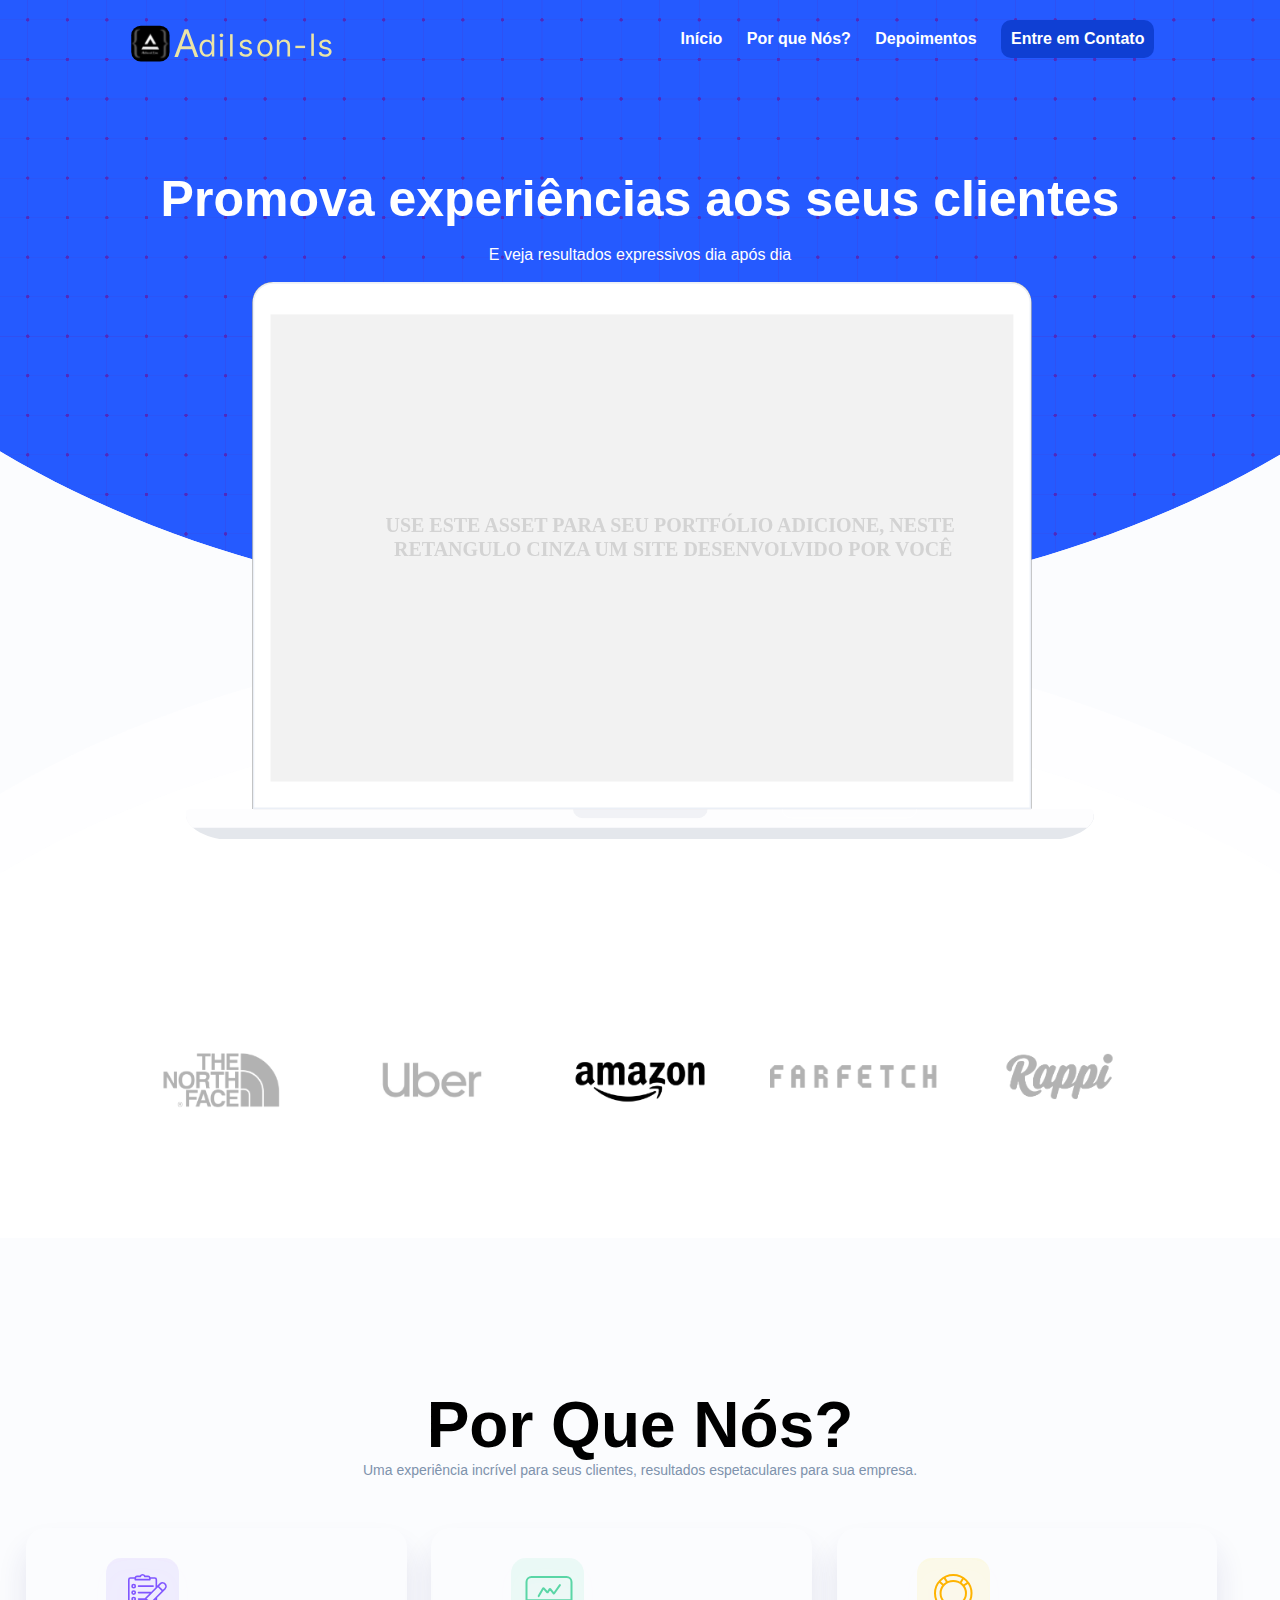
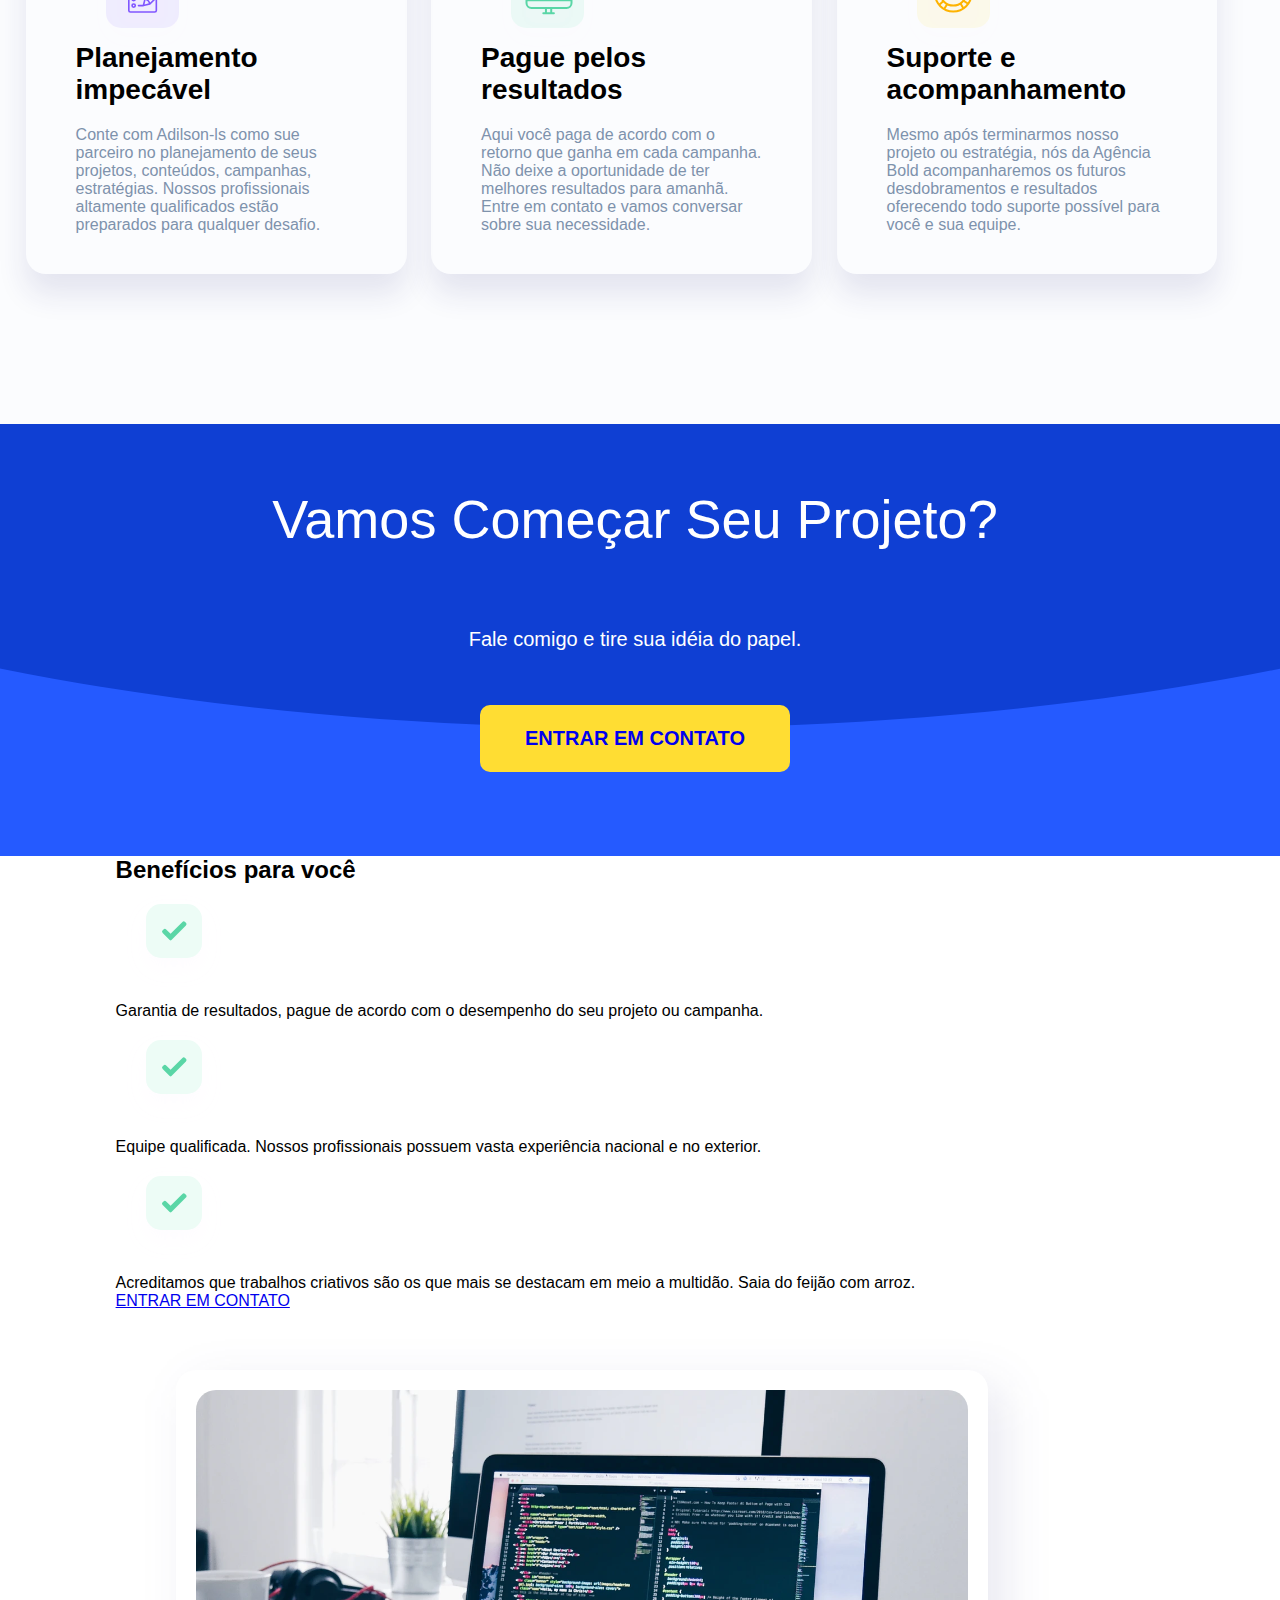
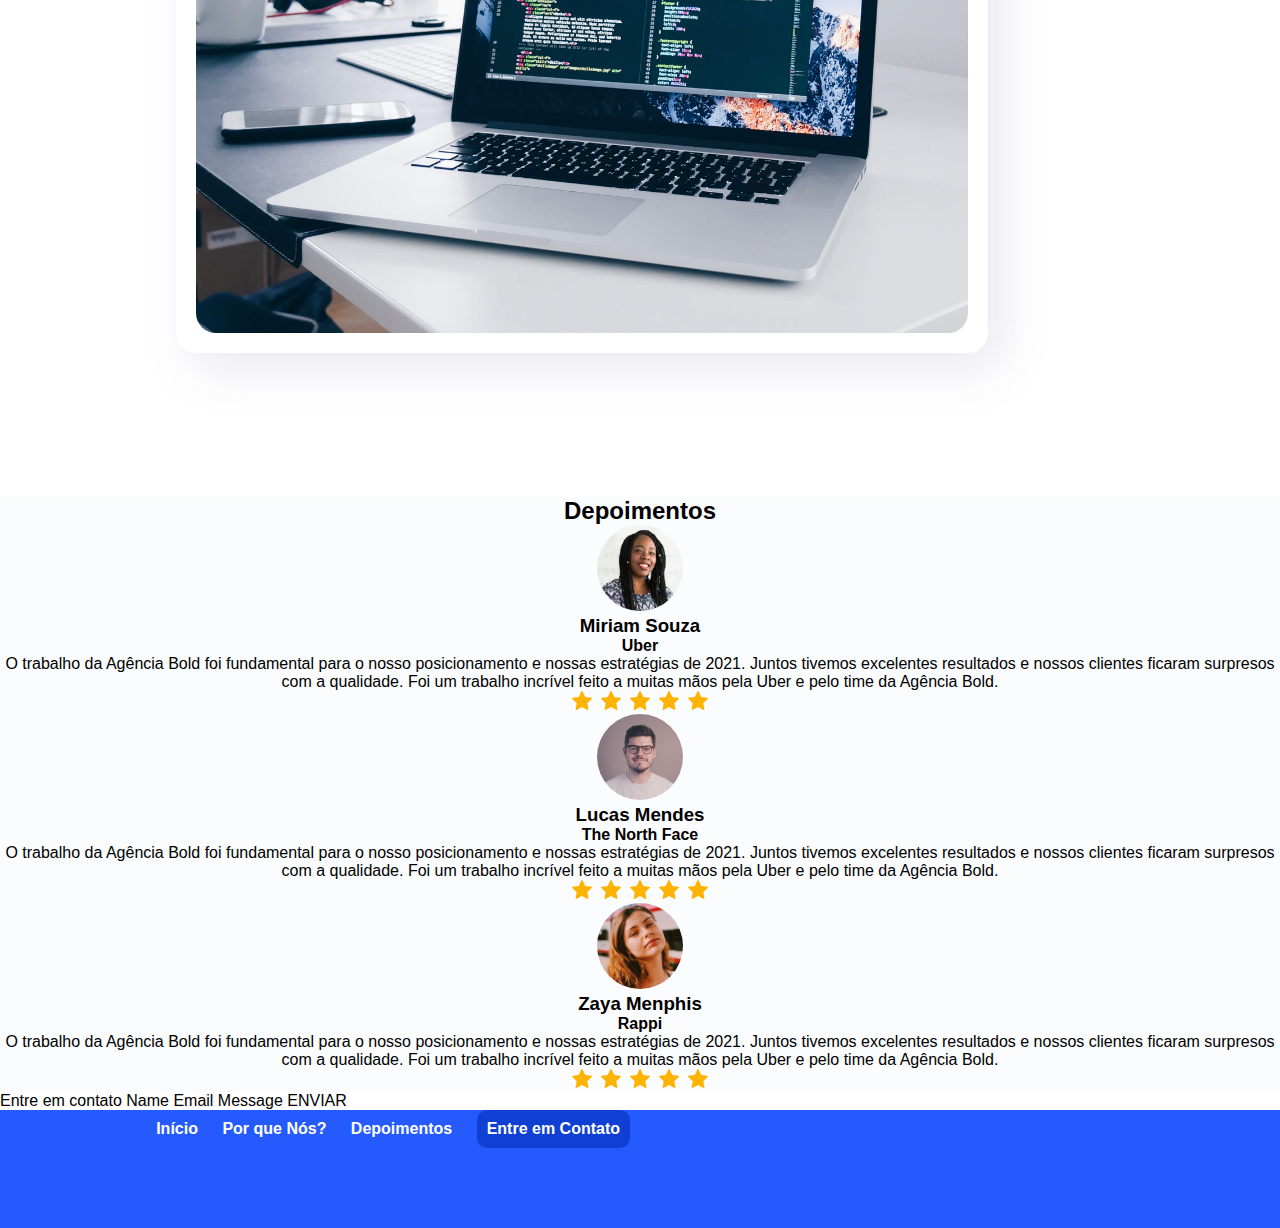
==== index.html @ ec071d68 "update" ====
<!DOCTYPE html>
<html lang="pt-br">

<head>
    <meta charset="UTF-8">
    <meta http-equiv="X-UA-Compatible" content="IE=edge">
    <meta name="viewport" content="width=device-width, initial-scale=1.0">
    <link rel="stylesheet" href="https://stackpath.bootstrapcdn.com/font-awesome/4.7.0/css/font-awesome.min.css"
        integrity="sha384-wvfXpqpZZVQGK6TAh5PVlGOfQNHSoD2xbE+QkPxCAFlNEevoEH3Sl0sibVcOQVnN" crossorigin="anonymous">
    <link rel="preconnect" href="https://fonts.gstatic.com">
    <link href="https://fonts.googleapis.com/css2?family=Raleway:wght@300;400;700&display=swap" rel="stylesheet">
    <link href="css/style.css" rel="stylesheet" />
    <link rel="shortcut icon" href="images/logo/logo.ico" type="image/x-icon">
    <title>Adilson-ls</title>
</head>

<body>
    <section class="main">
        <div class="center">
            <div class="menu">
                <div class="logo-menu">
                    <a href="/"><img src="images/logo_als.svg" alt="Adilson-ls"></a>
                </div><!--logo-menu-->
                <div class="items-menu">
                    <a href="#">Início</a>
                    <a href="#porque-nos">Por que Nós?</a>
                    <a href="#depoimentos">Depoimentos</a>
                    <a class="contact-btn" href="#contact">Entre em Contato</a>
                </div><!--items-menu-->
            </div><!--menu-->

            <div class="mockup">
                <h1>Promova experiências aos seus clientes</h1>
                <br>
                <p>E veja resultados expressivos dia após dia</p>
                <br>
                <img src="images/macbook_mockup.svg" alt="mockup" srcset="">
            </div><!--mockup-->
        </div><!--center-->
    </section><!--main-->

    <section class="marcas">
        <div class="center">
            <img src="/images/logo/logo_the_north_face.png" alt="the north face">
            <img src="/images/logo/logo_uber.png" alt="Uber">
            <img src="/images/logo/logo_amazon.png" alt="Amazon">
            <img src="/images/logo/logo_farfetch.png" alt="Farfetch">
            <img src="/images/logo/logo_rappi.png" alt="Rappi">
            
        </div>
    </section><!--marcas-->

    <section class="porque-nos" id="porque-nos">
        <div class="center">
            <h2>Por Que Nós?</h2>
            <p>Uma experiência incrível para seus clientes, resultados espetaculares para sua empresa.</p>

                <div class="diferenciais">
                    <div class="box-diferenciais">
                        <img src="images/icos/ico_planejamento.svg" alt=""></img>
                        <h3>Planejamento impecável</h3>
                        <p>Conte com Adilson-ls como sue parceiro no planejamento de seus projetos, conteúdos, campanhas, estratégias. Nossos profissionais altamente qualificados estão preparados para qualquer desafio.</p>
                    </div><!--box-diferenciais-->

                    <div class="box-diferenciais">
                        <img src="images/icos/ico_pague_pelos_resultados.svg" alt=""></img>
                        <h3>Pague pelos resultados</h3>
                        <p>Aqui você paga de acordo com o retorno que ganha em cada campanha. Não deixe a oportunidade de ter melhores resultados para amanhã. Entre em contato e vamos conversar sobre sua necessidade.</p>
                    </div><!--box-diferenciais-->

                    <div class="box-diferenciais">
                        <img src="images/icos/ico_suporte_e_acompanhamento.svg" alt=""></img>
                        <h3>Suporte e acompanhamento</h3>
                        <p>Mesmo após terminarmos nosso projeto ou estratégia, nós da Agência Bold acompanharemos os futuros desdobramentos e resultados oferecendo todo suporte possível para você e sua equipe.</p>
                    </div><!--box-diferenciais-->
                </div><!--diferenciais-->

        </div><!--center-->
    </section><!--porque-nos-->
    <section class="cta"><!--Call to Action-->

        <h2>Vamos Começar Seu Projeto?</h2>
        <h4>Fale comigo e tire sua idéia do papel.</h4>
        
        <a class="contact-btn" href="#contato">ENTRAR EM CONTATO</a>
        
                
    </section><!--cta-->
    <section class="beneficios">
       <div class="center">
            <div class="info">
                <h2>Benefícios para você</h2>
                <div class="box-info">
                    <img src="images/icos/checklist.svg" alt="">
                    <p>Garantia de resultados, pague de acordo com o desempenho do seu projeto ou campanha.</p>
                </div><!--box-info-->
                <div class="box-info">
                    <img src="images/icos/checklist.svg" alt="">
                    <p>Equipe qualificada. Nossos profissionais possuem vasta experiência nacional e no exterior.</p>
                </div><!--box-info-->
                <div class="box-info">
                    <img src="images/icos/checklist.svg" alt="">
                    <p>Acreditamos que trabalhos criativos são os que mais se destacam em meio a multidão. Saia do feijão com arroz.</p>
                </div><!--box-info-->

                <a class="contact-btn" href="#contato">ENTRAR EM CONTATO</a>
        
            </div> <!--info-->
            <div>
                <img src="images/macm1code.png" alt="">
            </div>
       </div><!--center-->
       
    </section><!--beneficios-->

    <section class="depoimentos" id="depoimentos">

        <div class="boxdepoimentos">
            <h2>Depoimentos</h2>
            <div class="box-depoimentos">
                <img src="images/Miriam Souza.png" alt=""></img>
                <h3>Miriam Souza</h3>
                <h4>Uber</h4>
                <p>O trabalho da Agência Bold foi fundamental para o nosso posicionamento e nossas estratégias de 2021. Juntos tivemos excelentes resultados e nossos clientes ficaram surpresos com a qualidade. Foi um trabalho incrível feito a muitas mãos pela Uber e pelo time da Agência Bold.</p>
                <img src="images/icos/RATE.svg" alt=""></img>
            </div><!---->
            <div class="box-depoimentos">
                <img src="images/Lucas Mendes.png" alt=""></img>
                <h3>Lucas Mendes</h3>
                <h4>The North Face</h4>
                <p>O trabalho da Agência Bold foi fundamental para o nosso posicionamento e nossas estratégias de 2021. Juntos tivemos excelentes resultados e nossos clientes ficaram surpresos com a qualidade. Foi um trabalho incrível feito a muitas mãos pela Uber e pelo time da Agência Bold.</p>
                <img src="images/icos/RATE.svg" alt=""></img>
            </div><!--box-depoimentos-->
            <div class="box-depoimentos">
                <img src="images/Zaya Menphis.png" alt=""></img>
                <h3>Zaya Menphis</h3>
                <h4>Rappi</h4>
                <p>O trabalho da Agência Bold foi fundamental para o nosso posicionamento e nossas estratégias de 2021. Juntos tivemos excelentes resultados e nossos clientes ficaram surpresos com a qualidade. Foi um trabalho incrível feito a muitas mãos pela Uber e pelo time da Agência Bold.</p>
                <img src="images/icos/RATE.svg" alt=""></img>
            </div><!--box-depoimentos-->

        </div><!--box-diferenciais-->    

    </section><!--depoimentos-->
    <section class="form-contact" id="contact">
        
        Entre em contato

        Name
        Email
        Message


        ENVIAR
    </section><!--form-contact-->
    <footer class="main">
        <div class="center">
            <div class="menu">
                <div class="items-menu">
                    <a href="#">Início</a>
                    <a href="#porque-nos">Por que Nós?</a>
                    <a href="#depoimentos">Depoimentos</a>
                    <a class="contact-btn" href="#contact">Entre em Contato</a>
                </div><!--items-menu-->
            </div><!--menu-->
        </div><!--center-->
    </footer>
</body>

</html>
---- css/style.css ----
*{
    margin: 0;
    padding: 0;
    box-sizing: border-box;
    font-family: 'Releway', sans-serif;

}
 
.center{
    display: flex;
    max-width: 1100px;
    padding: 0 2%;
    margin: 0 auto;
    flex-wrap: wrap;
}

section.main{
    background-image: url(../images/HERO_BACKGROUND.svg);
    background-position: center;
    background-size: cover;
    min-height: 700px;
    padding: 20px 0 80px 0;
}

.menu{
    
    display: flex;
    width: 100%;
}

.logo-menu{
    width: 50%;
}

.logo-menu img{
    top: 57px;
    left: 278px;
    width: 233px;
    height: 46px;
}

.items-menu{
    width: 50%;
    text-align: right;
}

.items-menu a{
    font-weight: bold;
    color: white;
    text-decoration: none;
    display: inline-block;
    margin: 0 10px;
}

.items-menu a:hover{
    border-bottom: 2px solid #FFDD33 ;
}

.items-menu a.contact-btn{
    background-color: #0F3FD3;
    padding: 10px 10px;
    border-radius: 10px;
}

.items-menu a.contact-btn:houver{
    border: 0;
}
.mockup{
    display: block;
    width: 100%;
    color: white;
    text-align: center;
    padding-top: 100px;
}

.mockup h1{
    font-size: 50px;
}

.mockup img{
    max-width: 100%;
}
section.marcas {
    padding: 100px 0;
}

section.marcas img{
    width: calc(100% /5);
}

/* Section Por que Nós */
section.porque-nos{
    padding: 150px 0;
    background-color: #FBFCFE;
}

section.porque-nos > .center > h2{
    font-size: 64px;
    text-align: center;
    width: 100%;
}

section.porque-nos > .center > p{
    font-size: 14px;
    color: #7E92AC;
    text-align: center;
    width: 100%;
}

section.porque-nos > .center{
    max-width: 1480px;
}

.diferenciais{
    display: flex;
    margin-top: 50px;
}

.box-diferenciais{
    box-shadow: 0px 20px 30px #2426721C;
    width: 31%;
    margin-right: 2%;
    padding: 10px 50px 40px;
    border-radius: 20px;
}

.box-diferenciais h3{
    font-size: 28px;
    color: black;
    margin: 0px 0;
    padding-bottom: 20px;
    margin-top: -30px;
}

.box-diferenciais p{
    font-size: 16px;
    color: #7E92AC;
    text-align: left; 

}
/* Section Call to Action */
section.cta{
    background-image: url(../images/banner.svg);
    background-position: center;
    background-size: cover;
    min-height: 432px;
    padding: 20px 10px 80px 0;
    text-align: center;
    color: white;
}

section.cta h2,
section.cta h4{
    font-weight: normal;
    margin: 20px 0 30px ;
    padding: 24px 0;
}
section.cta > h2{
    font-size: 54px;
}

section.cta h4{
    font-size: 20px;
}

section.cta > a.contact-btn{
    font-size: 20px;
    font-weight: bold;
    display: inline-block;
    padding: 22px 45px ;
    background:#FFDD33;
    text-decoration: none;
    border-radius: 10px;
}

section.cta a.contact-btn:houver{
    border: 0;
}

/* Section Beneficios */
section.depoimentos{
    background: #FBFCFE;
    display: flex;
    margin-top: 50px;
    text-align: center;
}

section.box-depoimentos{
    box-shadow: 0px 20px 50px #70707016;
    width: 31%;
    margin-right: 2%;
    padding: 10px 50px 40px;
    border-radius: 20px;
}




footer.main{
    background: #255AFF;
    height: 118px;
}



/* mdispositivos 768px (tablet)  */
@media screen and (max-width: 768px) {
    .diferenciais{
        
        flex-wrap: wrap;
        margin: 15%;
        
    }

    .box-diferenciais{
        box-shadow: 0px 20px 30px #2426721C;
        width: 100%;
        margin-right: 0;
       
    }

    section.marcas .center{
        flex-wrap: nowrap;
        flex-direction: column;
    }

    section.marcas img{
        max-width:400px;
        width: 100%;
        margin: auto;
    }

}
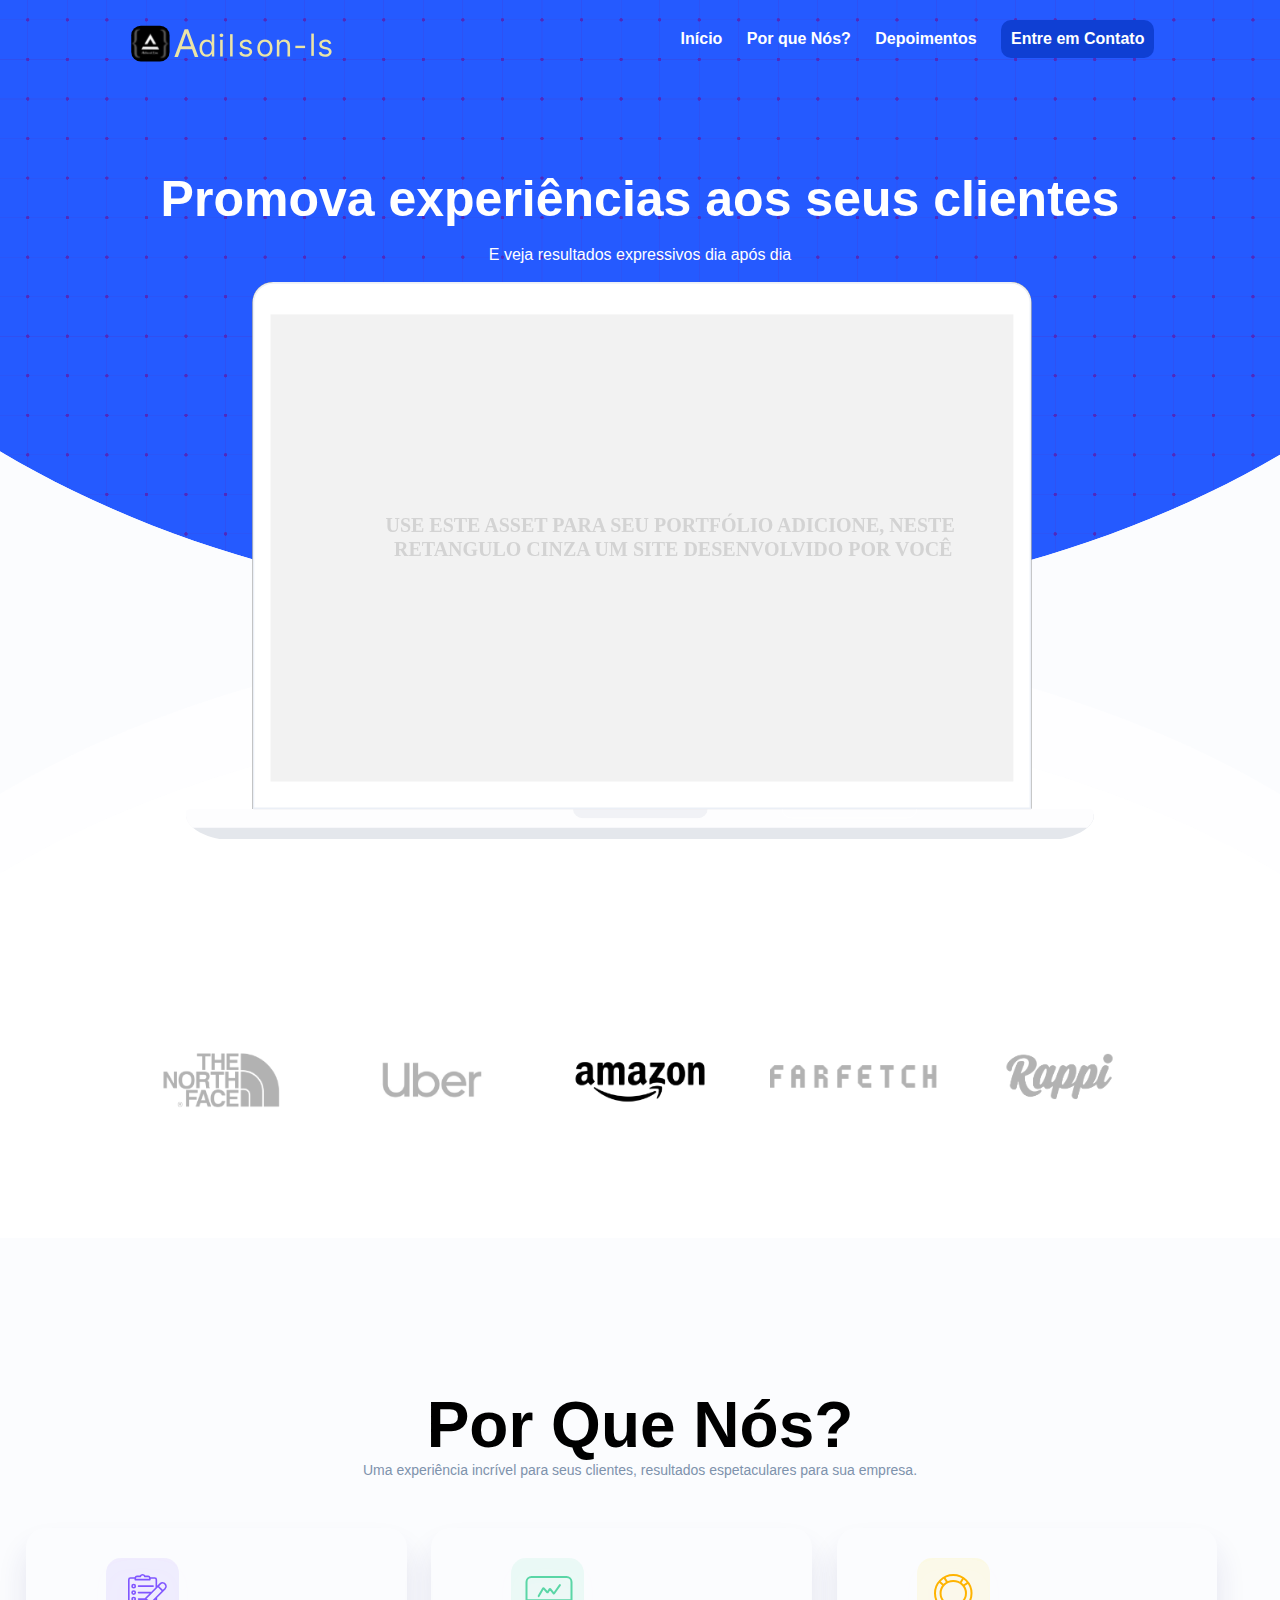
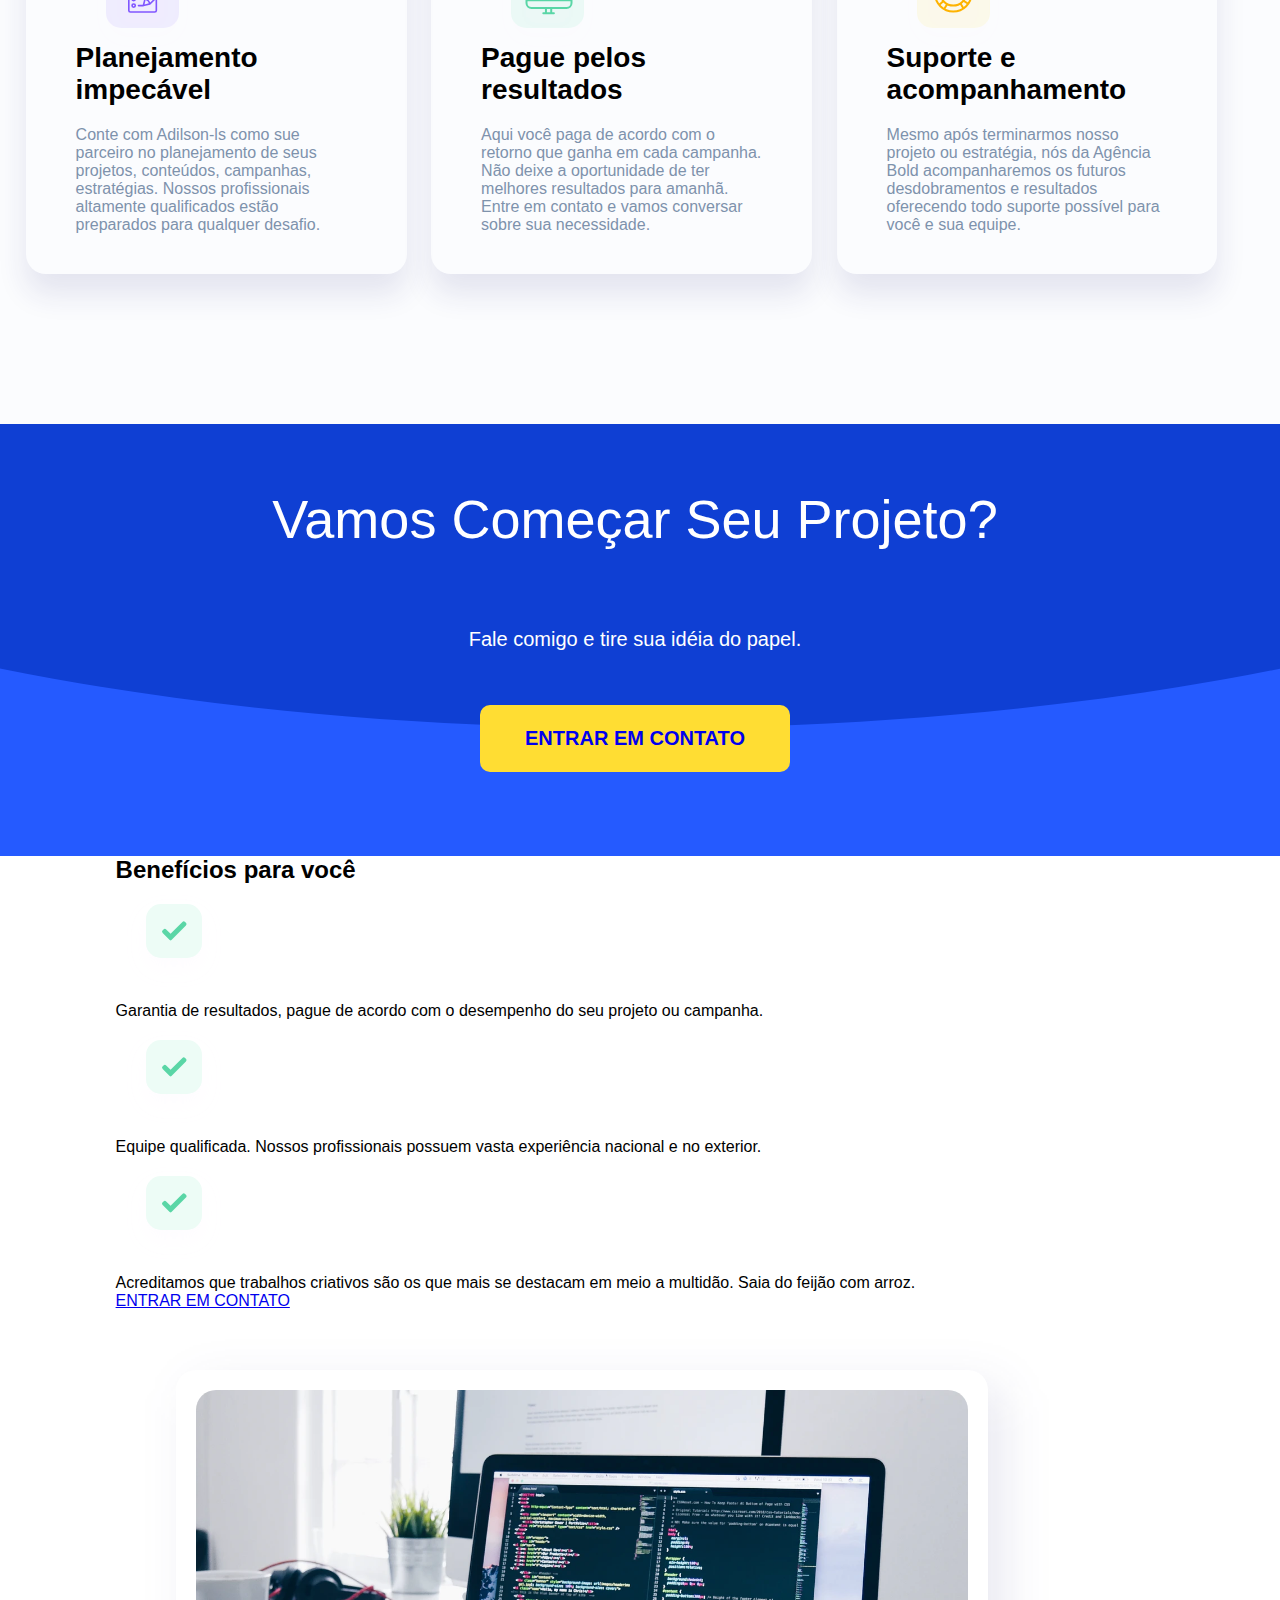
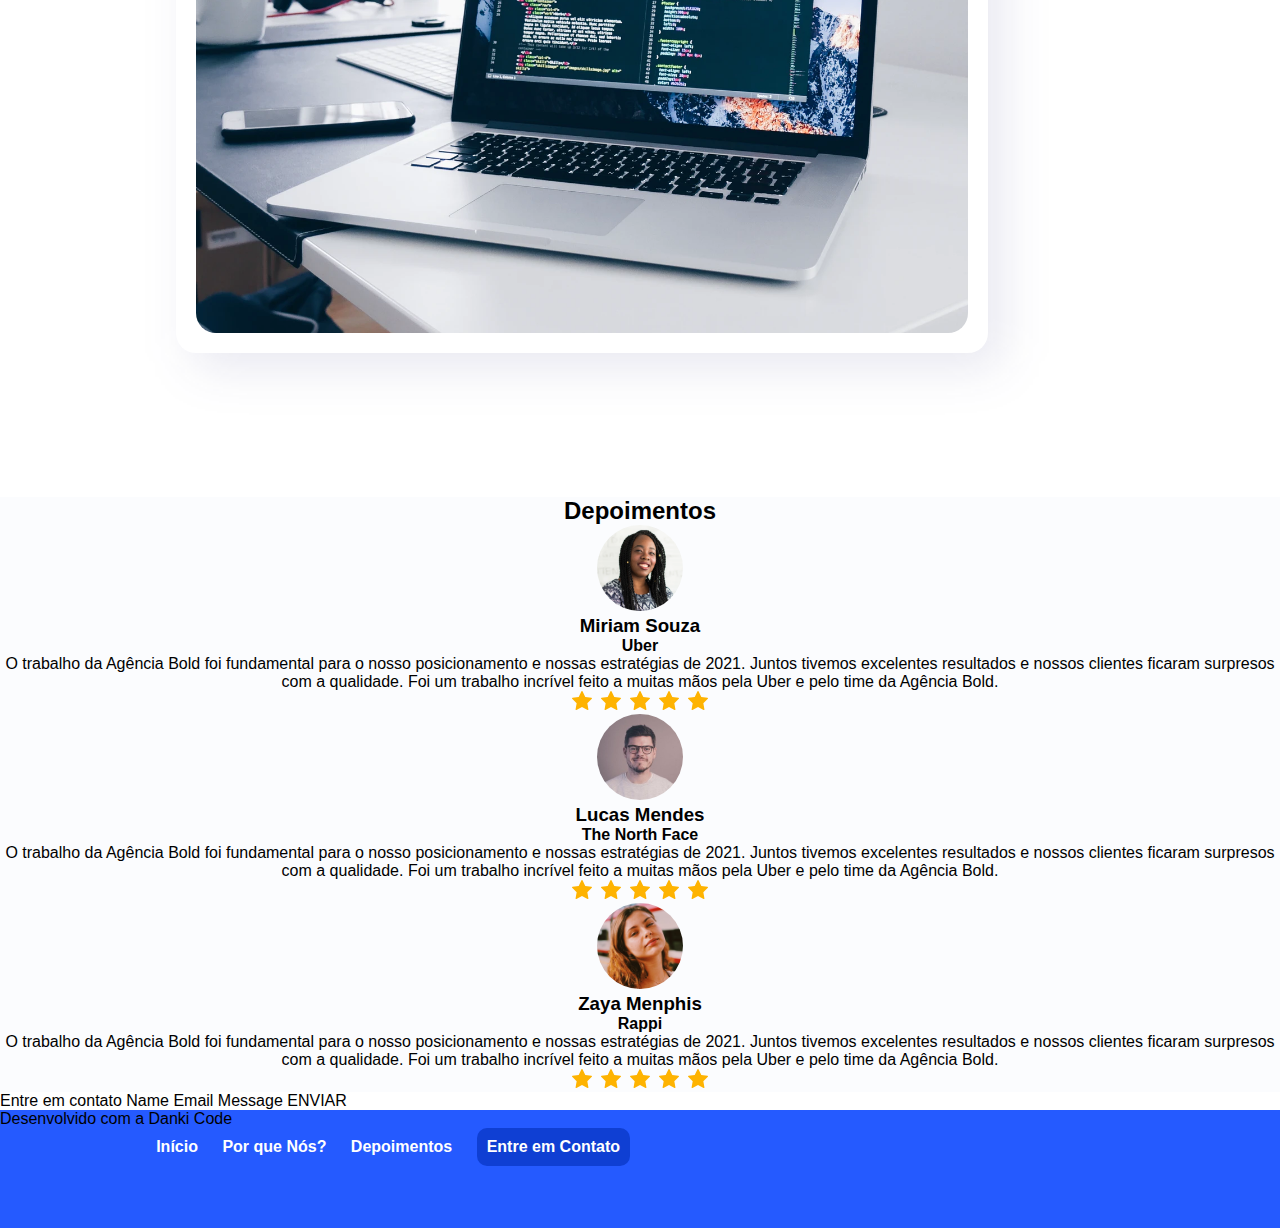
==== commit 92862a88: "update" ====
--- a/index.html
+++ b/index.html
@@ -154,6 +154,7 @@
         ENVIAR
     </section><!--form-contact-->
     <footer class="main">
+        <p>Desenvolvido com a Danki Code</p>
         <div class="center">
             <div class="menu">
                 <div class="items-menu">
--- a/css/style.css
+++ b/css/style.css
@@ -201,9 +201,12 @@
     height: 118px;
 }
 
-
-
-/* mdispositivos 768px (tablet)  */
+footer.menu p{
+    color: white;
+}
+
+
+/* dispositivos 768px (tablet)  */
 @media screen and (max-width: 768px) {
     .diferenciais{
         
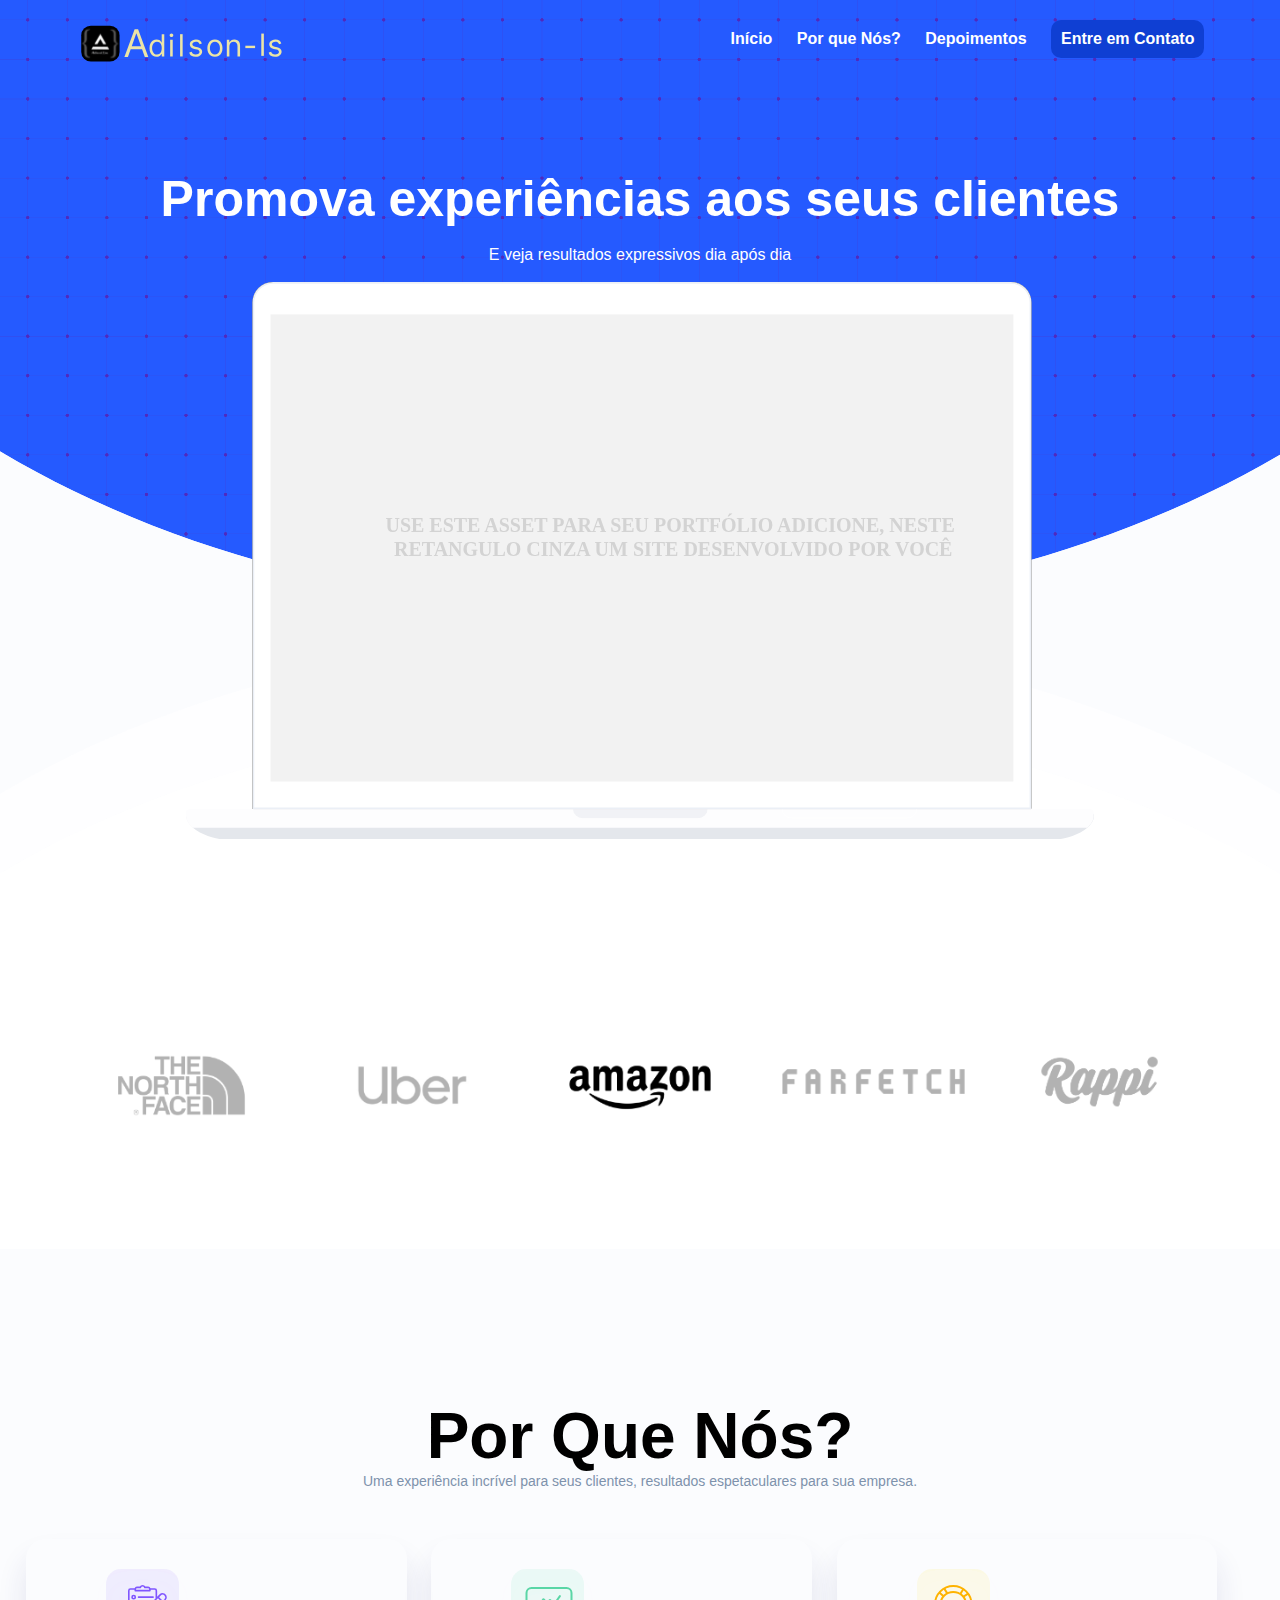
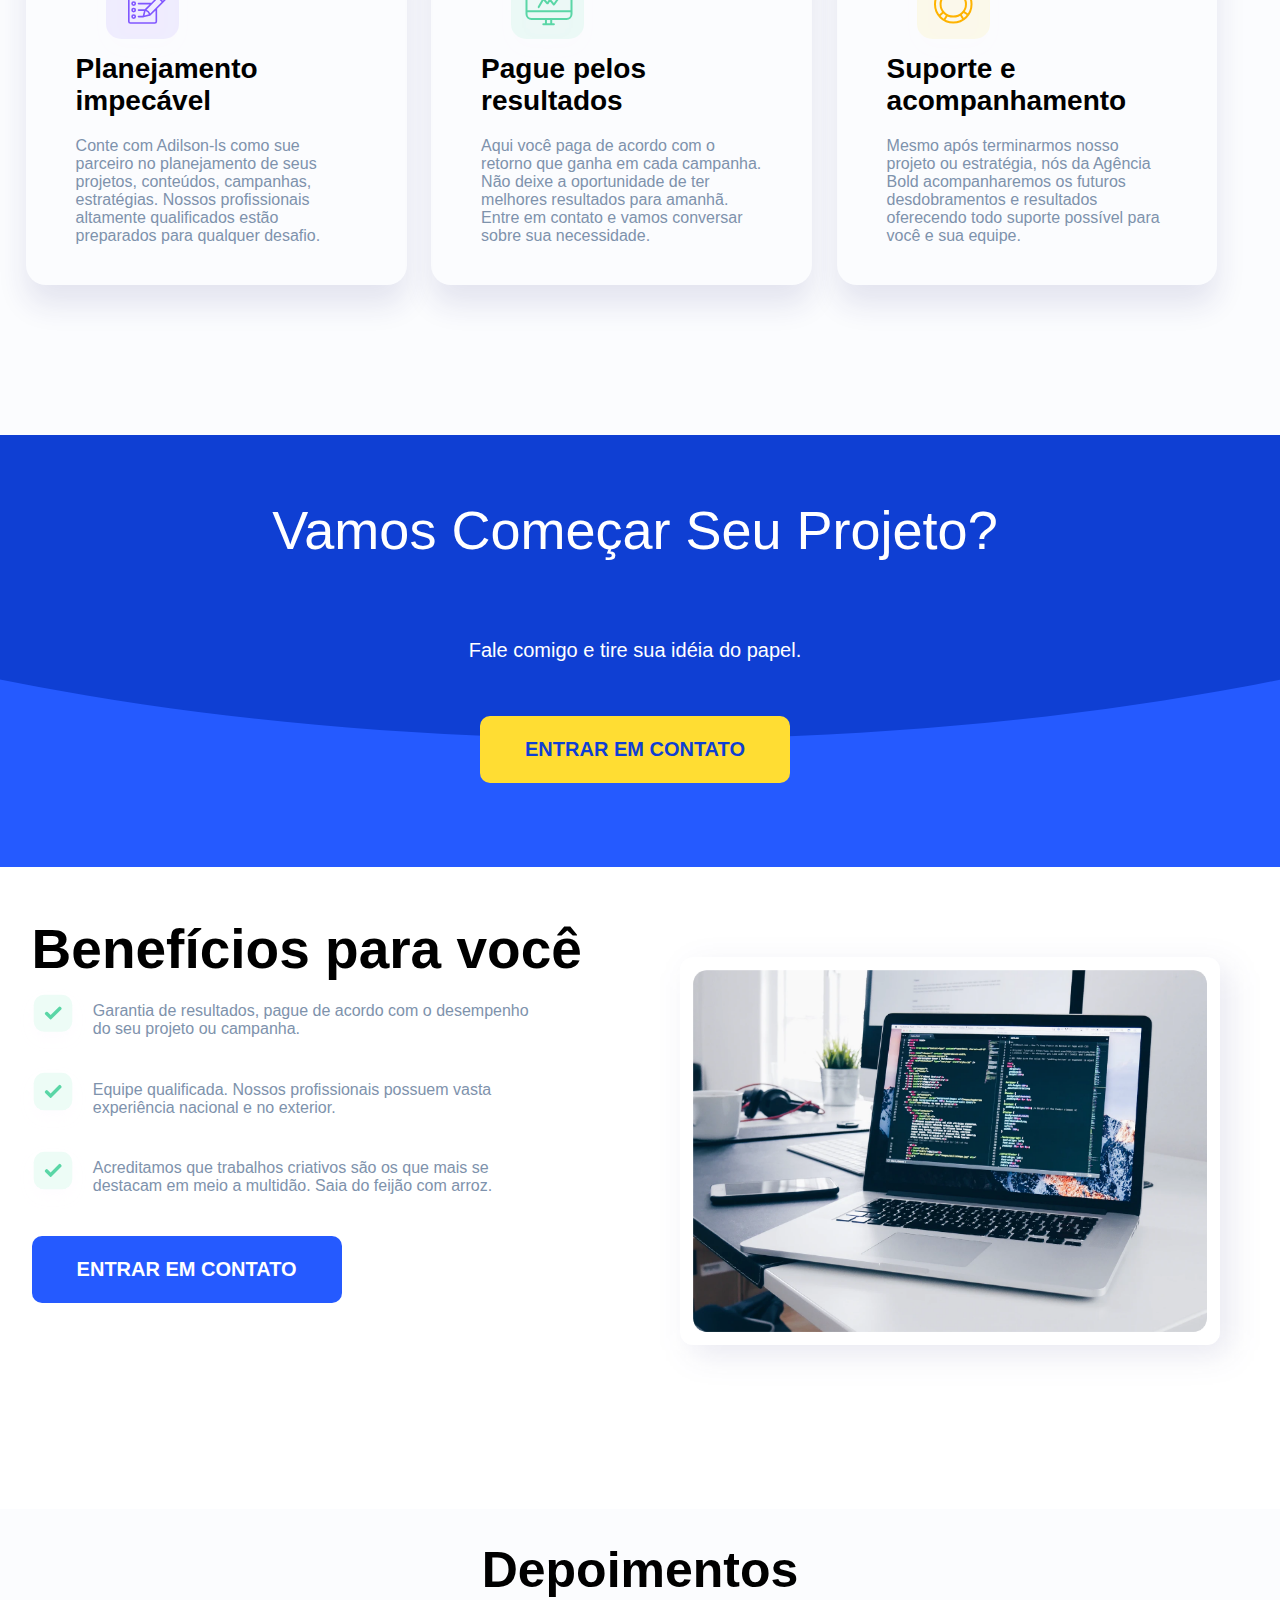
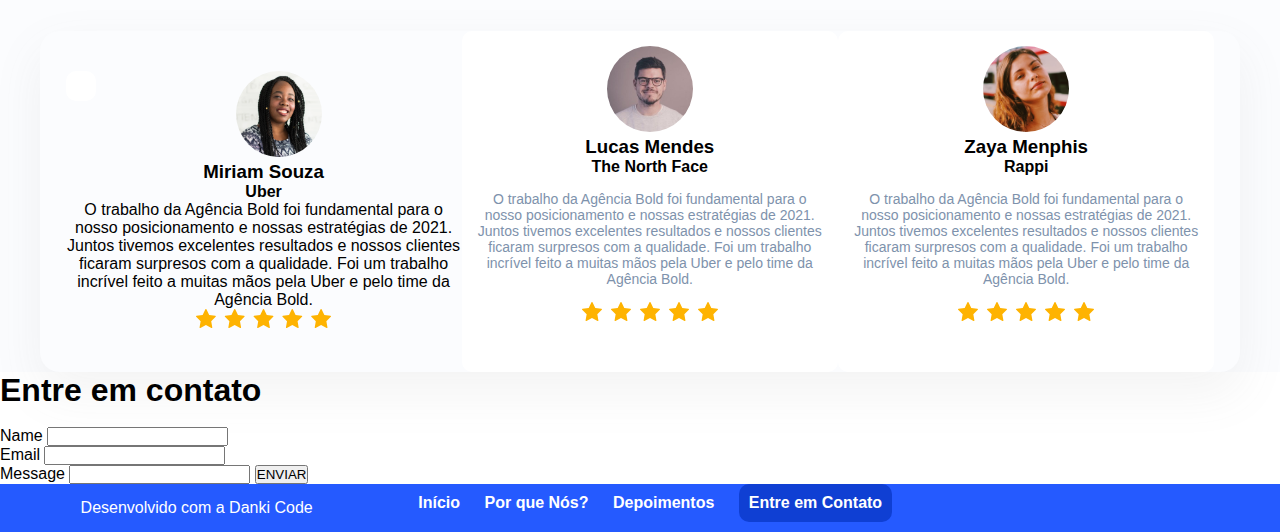
==== commit a0e102f1: "update" ====
--- a/index.html
+++ b/index.html
@@ -15,14 +15,14 @@
 </head>
 
 <body>
-    <section class="main">
+    <section class="main" id="home">
         <div class="center">
             <div class="menu">
                 <div class="logo-menu">
                     <a href="/"><img src="images/logo_als.svg" alt="Adilson-ls"></a>
                 </div><!--logo-menu-->
                 <div class="items-menu">
-                    <a href="#">Início</a>
+                    <a href="#home">Início</a>
                     <a href="#porque-nos">Por que Nós?</a>
                     <a href="#depoimentos">Depoimentos</a>
                     <a class="contact-btn" href="#contact">Entre em Contato</a>
@@ -46,7 +46,7 @@
             <img src="/images/logo/logo_amazon.png" alt="Amazon">
             <img src="/images/logo/logo_farfetch.png" alt="Farfetch">
             <img src="/images/logo/logo_rappi.png" alt="Rappi">
-            
+
         </div>
     </section><!--marcas-->
 
@@ -55,25 +55,30 @@
             <h2>Por Que Nós?</h2>
             <p>Uma experiência incrível para seus clientes, resultados espetaculares para sua empresa.</p>
 
-                <div class="diferenciais">
-                    <div class="box-diferenciais">
-                        <img src="images/icos/ico_planejamento.svg" alt=""></img>
-                        <h3>Planejamento impecável</h3>
-                        <p>Conte com Adilson-ls como sue parceiro no planejamento de seus projetos, conteúdos, campanhas, estratégias. Nossos profissionais altamente qualificados estão preparados para qualquer desafio.</p>
-                    </div><!--box-diferenciais-->
-
-                    <div class="box-diferenciais">
-                        <img src="images/icos/ico_pague_pelos_resultados.svg" alt=""></img>
-                        <h3>Pague pelos resultados</h3>
-                        <p>Aqui você paga de acordo com o retorno que ganha em cada campanha. Não deixe a oportunidade de ter melhores resultados para amanhã. Entre em contato e vamos conversar sobre sua necessidade.</p>
-                    </div><!--box-diferenciais-->
-
-                    <div class="box-diferenciais">
-                        <img src="images/icos/ico_suporte_e_acompanhamento.svg" alt=""></img>
-                        <h3>Suporte e acompanhamento</h3>
-                        <p>Mesmo após terminarmos nosso projeto ou estratégia, nós da Agência Bold acompanharemos os futuros desdobramentos e resultados oferecendo todo suporte possível para você e sua equipe.</p>
-                    </div><!--box-diferenciais-->
-                </div><!--diferenciais-->
+            <div class="diferenciais">
+                <div class="box-diferenciais">
+                    <img src="images/icos/ico_planejamento.svg" alt=""></img>
+                    <h3>Planejamento impecável</h3>
+                    <p>Conte com Adilson-ls como sue parceiro no planejamento de seus projetos, conteúdos, campanhas,
+                        estratégias. Nossos profissionais altamente qualificados estão preparados para qualquer desafio.
+                    </p>
+                </div><!--box-diferenciais-->
+
+                <div class="box-diferenciais">
+                    <img src="images/icos/ico_pague_pelos_resultados.svg" alt=""></img>
+                    <h3>Pague pelos resultados</h3>
+                    <p>Aqui você paga de acordo com o retorno que ganha em cada campanha. Não deixe a oportunidade de
+                        ter melhores resultados para amanhã. Entre em contato e vamos conversar sobre sua necessidade.
+                    </p>
+                </div><!--box-diferenciais-->
+
+                <div class="box-diferenciais">
+                    <img src="images/icos/ico_suporte_e_acompanhamento.svg" alt=""></img>
+                    <h3>Suporte e acompanhamento</h3>
+                    <p>Mesmo após terminarmos nosso projeto ou estratégia, nós da Agência Bold acompanharemos os futuros
+                        desdobramentos e resultados oferecendo todo suporte possível para você e sua equipe.</p>
+                </div><!--box-diferenciais-->
+            </div><!--diferenciais-->
 
         </div><!--center-->
     </section><!--porque-nos-->
@@ -81,91 +86,125 @@
 
         <h2>Vamos Começar Seu Projeto?</h2>
         <h4>Fale comigo e tire sua idéia do papel.</h4>
-        
+
         <a class="contact-btn" href="#contato">ENTRAR EM CONTATO</a>
-        
-                
+
+
     </section><!--cta-->
     <section class="beneficios">
-       <div class="center">
-            <div class="info">
-                <h2>Benefícios para você</h2>
-                <div class="box-info">
-                    <img src="images/icos/checklist.svg" alt="">
-                    <p>Garantia de resultados, pague de acordo com o desempenho do seu projeto ou campanha.</p>
-                </div><!--box-info-->
-                <div class="box-info">
-                    <img src="images/icos/checklist.svg" alt="">
-                    <p>Equipe qualificada. Nossos profissionais possuem vasta experiência nacional e no exterior.</p>
-                </div><!--box-info-->
-                <div class="box-info">
-                    <img src="images/icos/checklist.svg" alt="">
-                    <p>Acreditamos que trabalhos criativos são os que mais se destacam em meio a multidão. Saia do feijão com arroz.</p>
-                </div><!--box-info-->
+        <div class="center">
+            <div class="lista-beneficios">
+                <h1>Benefícios para você</h1>
+
+                <p><img src="images/icos/checklist.svg" alt=""><span>Garantia de resultados, pague de acordo com o
+                        desempenho do seu projeto ou campanha.</span></p>
+                <p><img src="images/icos/checklist.svg" alt=""><span>Equipe qualificada. Nossos profissionais possuem
+                        vasta experiência nacional e no exterior.</span></p>
+                <p><img src="images/icos/checklist.svg" alt=""><span>Acreditamos que trabalhos criativos são os que mais
+                        se destacam em meio a multidão. Saia do feijão com arroz.</span></p>
 
                 <a class="contact-btn" href="#contato">ENTRAR EM CONTATO</a>
-        
-            </div> <!--info-->
-            <div>
+            </div> <!--lista-beneficios-->
+
+            <div class="img-beneficios">
                 <img src="images/macm1code.png" alt="">
-            </div>
-       </div><!--center-->
-       
+            </div><!--img-beneficios-->
+        </div><!--center-->
+
     </section><!--beneficios-->
 
     <section class="depoimentos" id="depoimentos">
-
-        <div class="boxdepoimentos">
-            <h2>Depoimentos</h2>
-            <div class="box-depoimentos">
-                <img src="images/Miriam Souza.png" alt=""></img>
-                <h3>Miriam Souza</h3>
-                <h4>Uber</h4>
-                <p>O trabalho da Agência Bold foi fundamental para o nosso posicionamento e nossas estratégias de 2021. Juntos tivemos excelentes resultados e nossos clientes ficaram surpresos com a qualidade. Foi um trabalho incrível feito a muitas mãos pela Uber e pelo time da Agência Bold.</p>
-                <img src="images/icos/RATE.svg" alt=""></img>
-            </div><!---->
-            <div class="box-depoimentos">
-                <img src="images/Lucas Mendes.png" alt=""></img>
-                <h3>Lucas Mendes</h3>
-                <h4>The North Face</h4>
-                <p>O trabalho da Agência Bold foi fundamental para o nosso posicionamento e nossas estratégias de 2021. Juntos tivemos excelentes resultados e nossos clientes ficaram surpresos com a qualidade. Foi um trabalho incrível feito a muitas mãos pela Uber e pelo time da Agência Bold.</p>
-                <img src="images/icos/RATE.svg" alt=""></img>
-            </div><!--box-depoimentos-->
-            <div class="box-depoimentos">
-                <img src="images/Zaya Menphis.png" alt=""></img>
-                <h3>Zaya Menphis</h3>
-                <h4>Rappi</h4>
-                <p>O trabalho da Agência Bold foi fundamental para o nosso posicionamento e nossas estratégias de 2021. Juntos tivemos excelentes resultados e nossos clientes ficaram surpresos com a qualidade. Foi um trabalho incrível feito a muitas mãos pela Uber e pelo time da Agência Bold.</p>
-                <img src="images/icos/RATE.svg" alt=""></img>
-            </div><!--box-depoimentos-->
-
-        </div><!--box-diferenciais-->    
+        <h1>Depoimentos</h1>
+
+        <div class="center">
+        <!-- <div style="display: block;" class="center"> -->
+
+            <div style="max-width: 1200px;" class=" container-slider">
+                
+                <div class="container-slider-single"></div>
+                    <img src="images/Miriam Souza.png" alt="" />
+                    <h3>Miriam Souza</h3>
+                    <h4>Uber</h4>
+                    <p>O trabalho da Agência Bold foi fundamental para o nosso posicionamento e nossas estratégias de 2021.
+                        Juntos tivemos excelentes resultados e nossos clientes ficaram surpresos com a qualidade. Foi um
+                        trabalho incrível feito a muitas mãos pela Uber e pelo time da Agência Bold.</p>
+                    <img src="images/icos/RATE.svg" alt="" />
+                </div><!--container-slider-single-->
+            
+                <div class="container-slider-single">
+                    <img src="images/Lucas Mendes.png" alt="" />
+                    <h3>Lucas Mendes</h3>
+                    <h4>The North Face</h4>
+                    <p>O trabalho da Agência Bold foi fundamental para o nosso posicionamento e nossas estratégias de 2021.
+                        Juntos tivemos excelentes resultados e nossos clientes ficaram surpresos com a qualidade. Foi um
+                        trabalho incrível feito a muitas mãos pela Uber e pelo time da Agência Bold.</p>
+                    <img src="images/icos/RATE.svg" alt="" />
+                </div><!--container-slider-single-->
+
+                <div class="container-slider-single">
+                    <img src="images/Zaya Menphis.png" alt="" />
+                    <h3>Zaya Menphis</h3>
+                    <h4>Rappi</h4>
+                    <p>O trabalho da Agência Bold foi fundamental para o nosso posicionamento e nossas estratégias de 2021.
+                        Juntos tivemos excelentes resultados e nossos clientes ficaram surpresos com a qualidade. Foi um
+                        trabalho incrível feito a muitas mãos pela Uber e pelo time da Agência Bold.</p>
+                    <img src="images/icos/RATE.svg" alt="" />
+                </div><!--container-slider-single-->
+            </div><!--container-slider-->
+        </div><!--center-->
 
     </section><!--depoimentos-->
     <section class="form-contact" id="contact">
-        
-        Entre em contato
-
-        Name
-        Email
-        Message
-
-
-        ENVIAR
+        <form action=""></form>
+            <h1>Entre em contato</h1>
+<br>
+            Name
+            <input type="name"><br>
+            Email
+            <input type="e-mail"><br>
+            Message
+            <input type="text">
+            <input type="button" value="ENVIAR">
+
+      
     </section><!--form-contact-->
     <footer class="main">
-        <p>Desenvolvido com a Danki Code</p>
-        <div class="center">
-            <div class="menu">
-                <div class="items-menu">
-                    <a href="#">Início</a>
-                    <a href="#porque-nos">Por que Nós?</a>
-                    <a href="#depoimentos">Depoimentos</a>
-                    <a class="contact-btn" href="#contact">Entre em Contato</a>
-                </div><!--items-menu-->
-            </div><!--menu-->
+
+        <div class="center">
+            <div class="text-footer">
+                <p>Desenvolvido com a Danki Code</p>
+            </div><!--text-footer-->
+            <div class="items-menu">
+                <a href="#home">Início</a>
+                <a href="#porque-nos">Por que Nós?</a>
+                <a href="#depoimentos">Depoimentos</a>
+                <a class="contact-btn" href="#contact">Entre em Contato</a>
+            </div><!--items-menu-->
+
         </div><!--center-->
     </footer>
+    <script src="js/jquery.js"></script>
+    <script src="js/slick.min.js"></script>
+    <script>
+        $('').slick({
+            dots: true,
+            arrows: false,
+            speed: 1000,
+            slidesToShow: 3,
+            slidesToScroll: 3,
+            autoplay: true,
+            autoplaySpeed: 3000,
+            pauseOnHover: false,
+            responsive: [
+                {
+                    breakpoint: 768,
+                    settings: {
+                        slidesToShow: 1,
+                        slidesToScroll: 1
+                    }
+                }],
+        });
+    </script>
 </body>
 
 </html>--- a/css/style.css
+++ b/css/style.css
@@ -8,7 +8,7 @@
  
 .center{
     display: flex;
-    max-width: 1100px;
+    max-width: 1200px;
     padding: 0 2%;
     margin: 0 auto;
     flex-wrap: wrap;
@@ -168,9 +168,10 @@
     font-weight: bold;
     display: inline-block;
     padding: 22px 45px ;
-    background:#FFDD33;
     text-decoration: none;
     border-radius: 10px;
+    background:#FFDD33;
+    color: #0F3FD3;
 }
 
 section.cta a.contact-btn:houver{
@@ -178,31 +179,176 @@
 }
 
 /* Section Beneficios */
+section.beneficios .center {
+    padding: 50px 0;
+    max-width: 1280px;
+    /* background-color: #7E92AC; */
+}
+
+.lista-beneficios{
+    width:50%;
+    padding: 0 0 0 1%;
+    /* background-color: red; */
+    
+}
+
+.lista-beneficios h1{
+    font-size: 55px;
+    margin: 0 0 0 3%;
+}
+
+.lista-beneficios p{
+    font-size: 16px;
+    color: #7E92AC;
+    /* background-color: #33ffee; */
+}
+
+.lista-beneficios span{
+    vertical-align: middle;
+    display: inline-block;
+    width: calc(100% - 80px);
+    max-width: 450px;
+    /* margin-left: 10px; */
+}
+
+.lista-beneficios img{
+    display: inline-block;
+    vertical-align: middle;
+    width: 80px;
+    /* background-color: #ff7e33; */
+
+}
+
+.lista-beneficios a{
+    font-size: 20px;
+    font-weight: bold;
+    display: inline-block;
+    padding: 22px 45px ;
+    text-decoration: none;
+    border-radius: 10px;
+    background: #255AFF;
+    color: white;
+    margin: 3% 0 0 3%;
+}
+
+
+.img-beneficios{
+    width: 50%;
+
+}
+
+.img-beneficios img{
+    max-width: 100%;
+    /* background-color: #FFDD33; */
+}
+
+
+/* Section Depoimentos */
 section.depoimentos{
-    background: #FBFCFE;
+    background-color: #FBFCFE;
     display: flex;
     margin-top: 50px;
     text-align: center;
-}
-
-section.box-depoimentos{
+    flex-wrap: wrap;
+}
+
+section.depoimentos > h1{
+    text-align: center;
+    font-size: 50px;
+    width: 100%;
+    padding: 2rem;
+    
+}
+
+section.depoimentos > .center{
+    flex-wrap: nowrap;
     box-shadow: 0px 20px 50px #70707016;
-    width: 31%;
-    margin-right: 2%;
-    padding: 10px 50px 40px;
     border-radius: 20px;
-}
-
+    /* padding: 10px 50px 40px; */
+    /* display: inline-block; */
+    /* width: 31%; */
+    /* margin-right: 2%; */
+}
+
+
+.container-slider{
+    flex-wrap: nowrap;
+    overflow:hidden;
+    padding:40px 0;   
+}
+
+.container-slider-single{
+    float: left;
+    background-color:white;
+    text-align: center;
+    padding:15px;
+    border-radius:10px;
+}
+
+.container-slider-single p{
+    margin:15px 0;
+    color:#7E92AC;
+    font-size: 14px;
+}
+
+.slick-slide {
+    margin-left:27px;
+
+  }
+
+  /* the parent */
+  .slick-list {
+    margin-left:-27px;
+   
+  }
+
+/****SLICK SLIDER****/
+
+.slick-dotted ul{
+    display: block;
+	list-style-type: none;
+	text-align: center;
+	position: relative;
+	top:30px;
+}
+
+.slick-dotted li{
+	display: inline-block;
+	margin: 0 7px;
+}
+
+.slick-dotted button:focus{
+	outline: 0;
+}
+
+.slick-dotted li button{
+	width: 16px;
+	height: 16px;
+	border-radius: 8px;
+	color: #d8d8d8;
+	border-width: 0;
+	background: #d8d8d8;
+	opacity: 1;
+	cursor: pointer;
+}
+
+li.slick-active button{
+	background: #373855;
+	color: #373855;
+}
+
+.slick-slide:focus { outline: none; }
 
 
 
 footer.main{
     background: #255AFF;
-    height: 118px;
-}
-
-footer.menu p{
+    /* height: 118px; */
+}
+
+.text-footer p{
     color: white;
+    padding: 15px;
 }
 
 
@@ -233,4 +379,22 @@
         margin: auto;
     }
 
+    .lista-beneficios,
+    .img-beneficios{
+        width: 100%;
+        margin: 30px;
+    }
+
+    .lista-beneficios h1 {
+        font-size: 45px;
+        text-align: center;
+        margin: 0 0 0 3%;
+    }
+
+    .lista-beneficios a {
+        display: block;
+        margin: 0 15%;
+        text-align: center;
+        max-width: 332px;
+    }
 }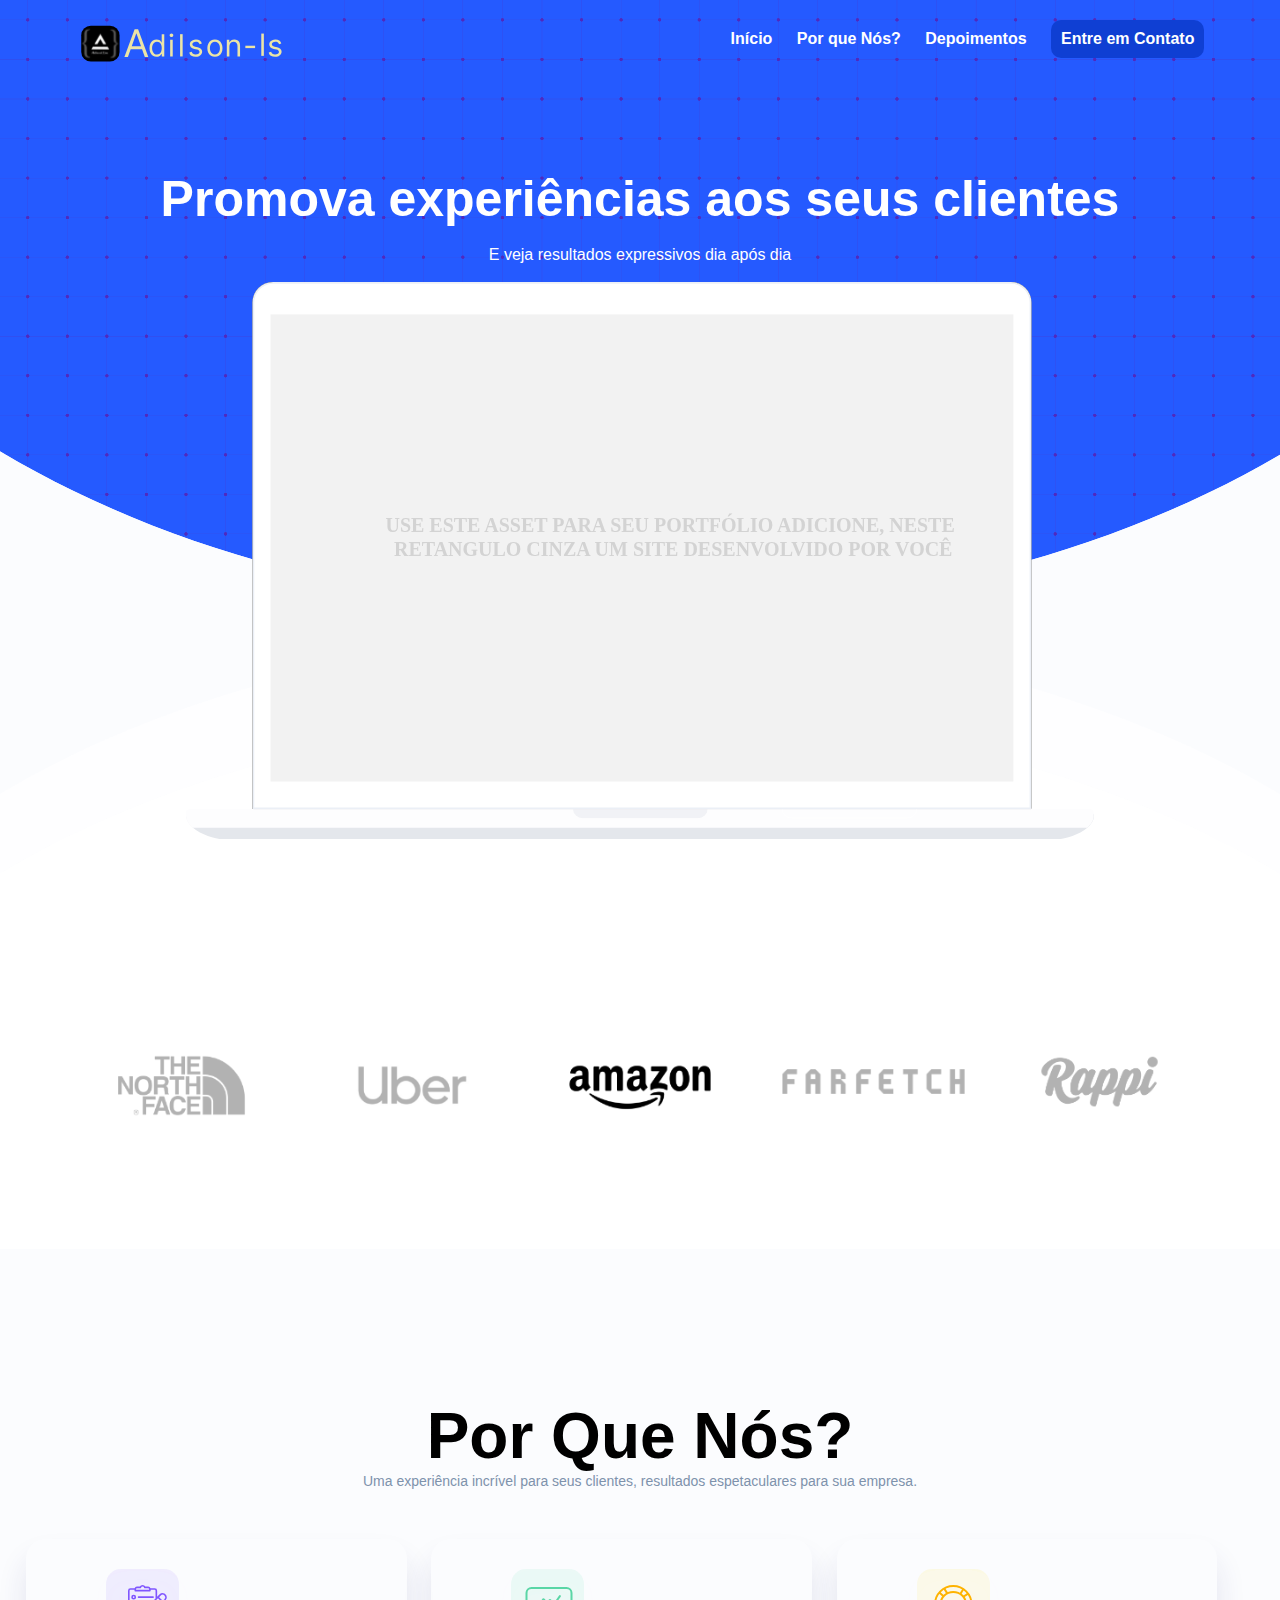
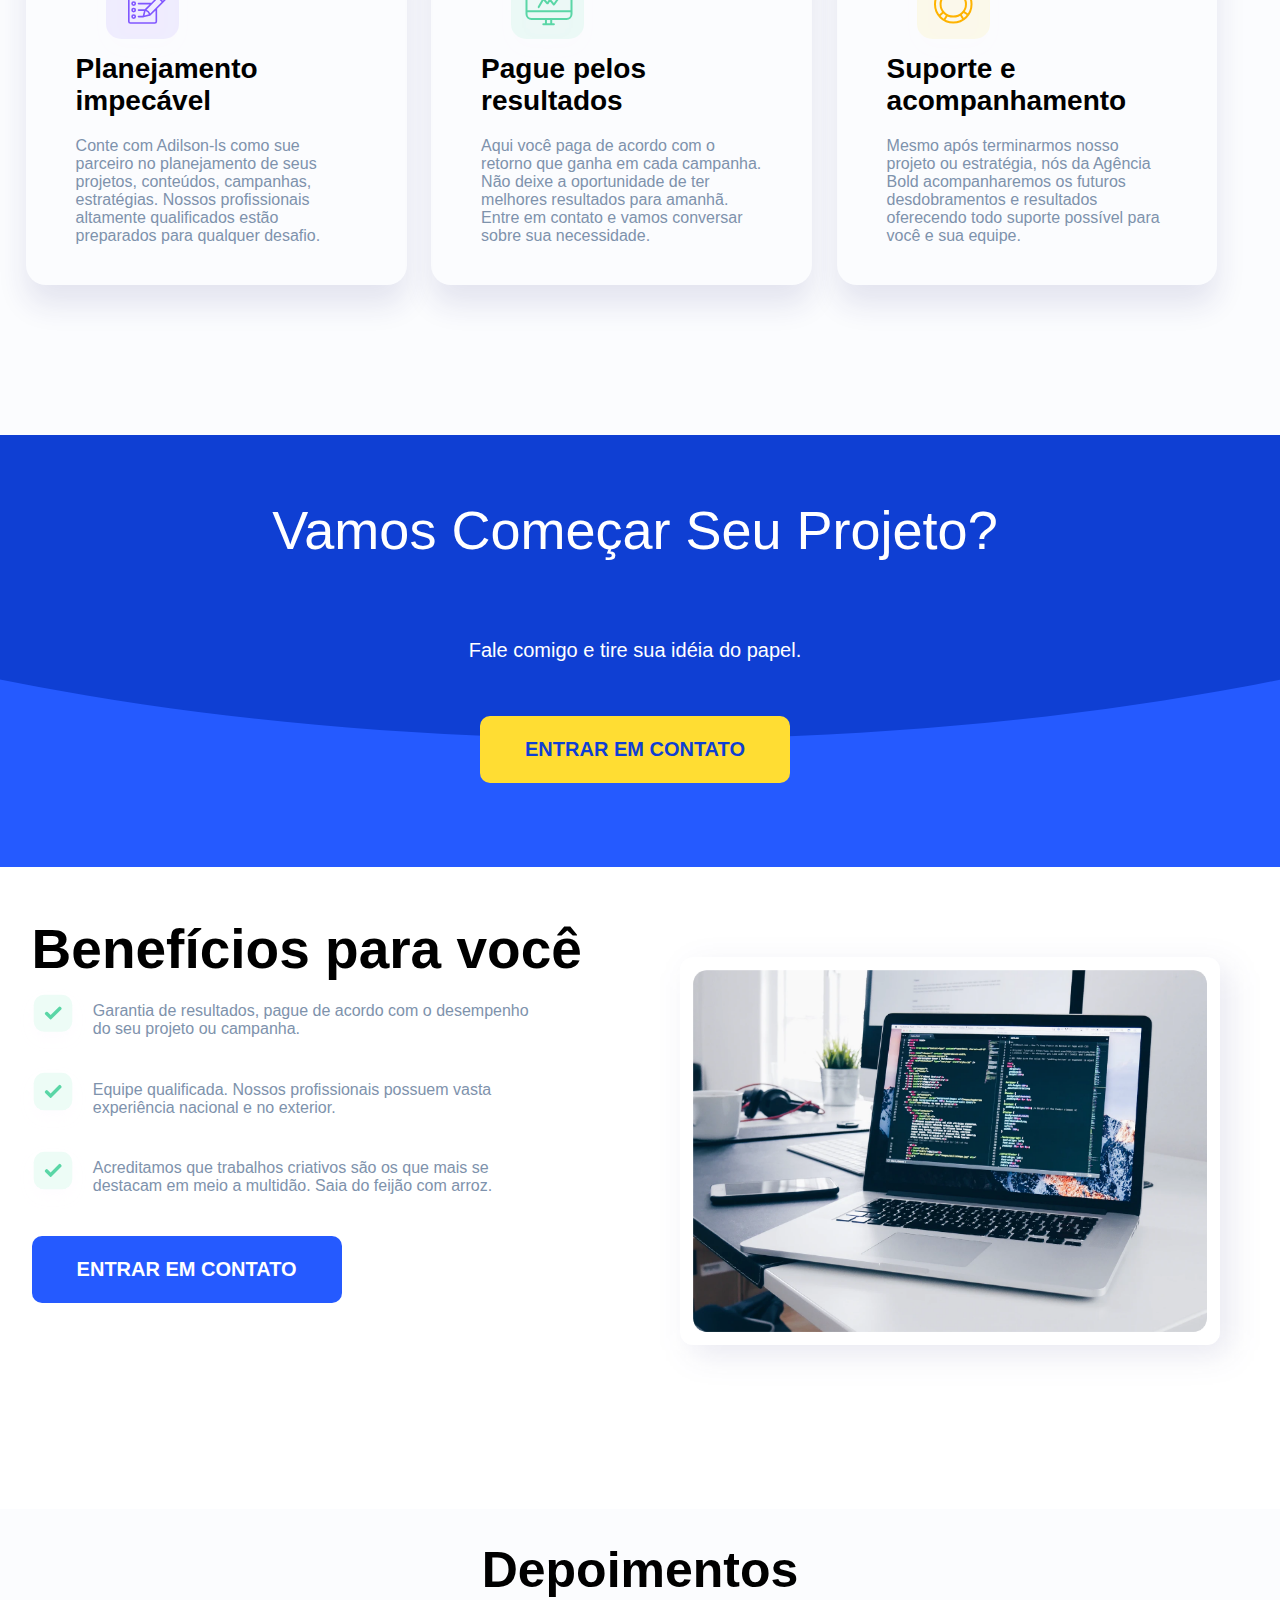
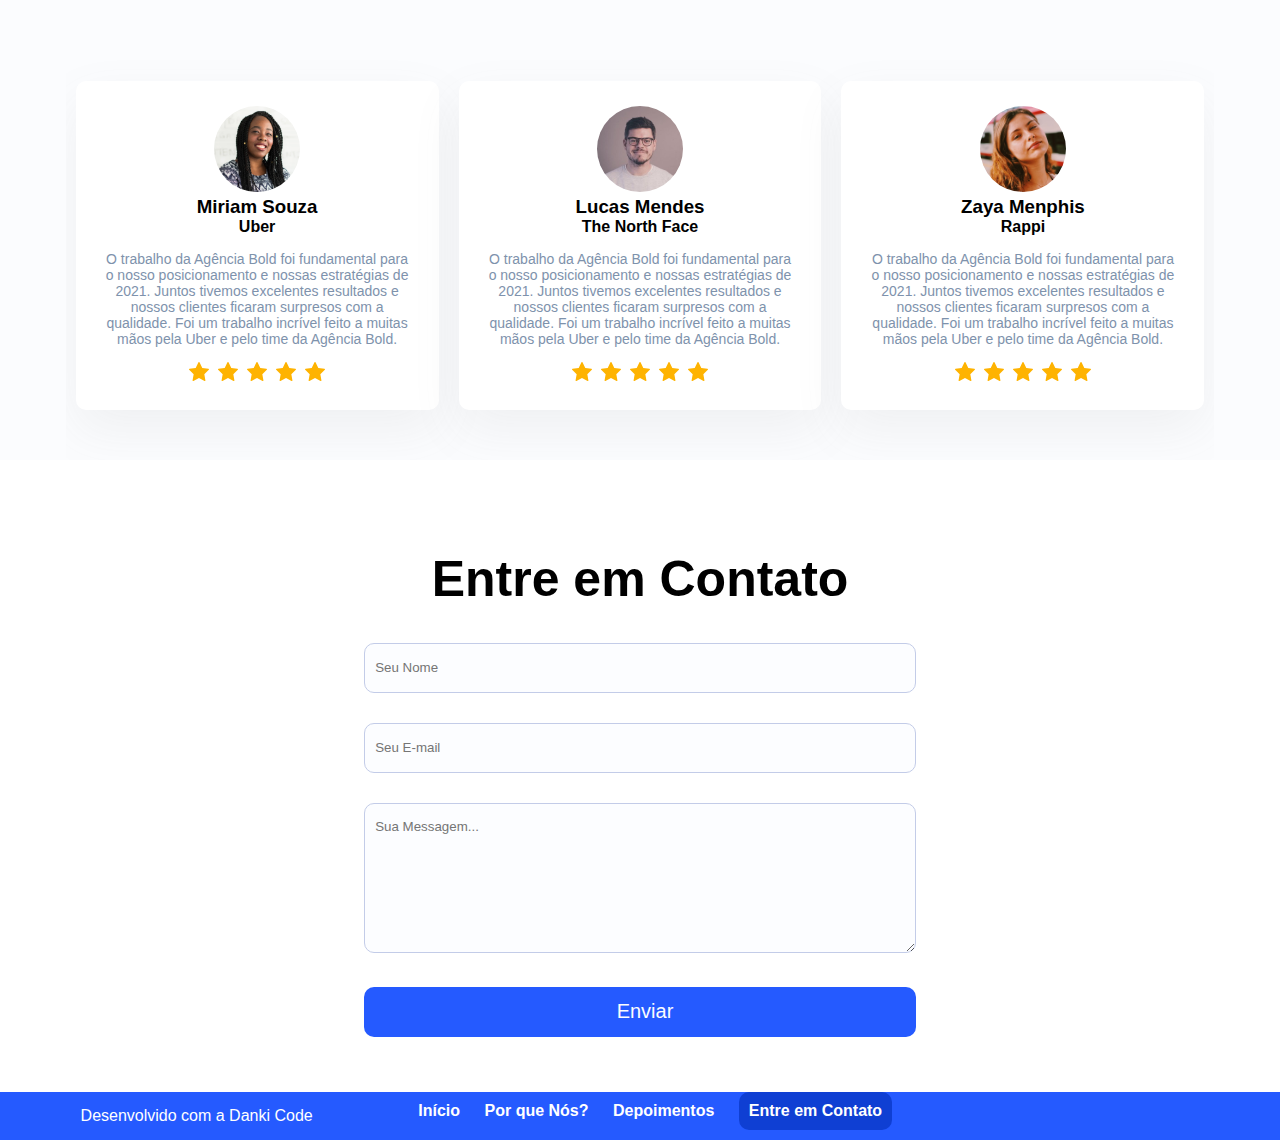
==== commit 57bca572: "update" ====
--- a/index.html
+++ b/index.html
@@ -120,8 +120,8 @@
         <!-- <div style="display: block;" class="center"> -->
 
             <div style="max-width: 1200px;" class=" container-slider">
-                
-                <div class="container-slider-single"></div>
+            
+                <div class="container-slider-single">
                     <img src="images/Miriam Souza.png" alt="" />
                     <h3>Miriam Souza</h3>
                     <h4>Uber</h4>
@@ -130,7 +130,7 @@
                         trabalho incrível feito a muitas mãos pela Uber e pelo time da Agência Bold.</p>
                     <img src="images/icos/RATE.svg" alt="" />
                 </div><!--container-slider-single-->
-            
+                       
                 <div class="container-slider-single">
                     <img src="images/Lucas Mendes.png" alt="" />
                     <h3>Lucas Mendes</h3>
@@ -140,7 +140,7 @@
                         trabalho incrível feito a muitas mãos pela Uber e pelo time da Agência Bold.</p>
                     <img src="images/icos/RATE.svg" alt="" />
                 </div><!--container-slider-single-->
-
+                
                 <div class="container-slider-single">
                     <img src="images/Zaya Menphis.png" alt="" />
                     <h3>Zaya Menphis</h3>
@@ -154,19 +154,18 @@
         </div><!--center-->
 
     </section><!--depoimentos-->
-    <section class="form-contact" id="contact">
-        <form action=""></form>
-            <h1>Entre em contato</h1>
-<br>
-            Name
-            <input type="name"><br>
-            Email
-            <input type="e-mail"><br>
-            Message
-            <input type="text">
-            <input type="button" value="ENVIAR">
-
-      
+    <section class="contato" id="contact">
+        <h1>Entre em Contato</h1>
+        <div style="max-width: 900px;" class="center">
+            <form action="" method="post">
+
+                <input type="text" placeholder="Seu Nome">
+                <input type="email" placeholder="Seu E-mail">
+                <textarea placeholder="Sua Messagem..."></textarea>
+                <br>
+                <input type="submit" name="acao" value="Enviar">
+            </form>
+        </div ><!--center-->
     </section><!--form-contact-->
     <footer class="main">
 
--- a/css/style.css
+++ b/css/style.css
@@ -252,36 +252,27 @@
     flex-wrap: wrap;
 }
 
-section.depoimentos > h1{
+section.depoimentos h1{
     text-align: center;
     font-size: 50px;
     width: 100%;
     padding: 2rem;
-    
-}
-
-section.depoimentos > .center{
-    flex-wrap: nowrap;
-    box-shadow: 0px 20px 50px #70707016;
-    border-radius: 20px;
-    /* padding: 10px 50px 40px; */
-    /* display: inline-block; */
-    /* width: 31%; */
-    /* margin-right: 2%; */
-}
-
+}
 
 .container-slider{
-    flex-wrap: nowrap;
     overflow:hidden;
-    padding:40px 0;   
+    padding:40px 0px;
+    display: flex;
+    justify-content: center;    
 }
 
 .container-slider-single{
     float: left;
+    box-shadow: 0px 20px 50px #70707016;
     background-color:white;
     text-align: center;
-    padding:15px;
+    padding: 25px;
+    margin: 10px;
     border-radius:10px;
 }
 
@@ -340,10 +331,62 @@
 .slick-slide:focus { outline: none; }
 
 
-
+/* Formulário */
+section.contato{
+    padding: 40px 0;
+    text-align: center;
+}
+
+section.contato h1{
+    text-align: center;
+    font-size: 50px; 
+    padding: 50px 0 20px;  
+}
+
+section.contato form{
+    width: 100%;
+    border: none;
+    
+}
+
+.contato input[type=text],
+.contato input[type=email],
+.contato input[type=submit]{
+    width: 65%;
+    height: 50px;
+    margin: 15px 0 ;
+    background-color: #FCFDFF ;
+    color: #7E92AC;
+    border-radius: 10px;
+    border: 1px solid #C3CCE8;
+    padding-left: 10px;
+}
+
+.contato textarea{
+    width: 65%;
+    height: 150px;
+    margin: 15px 0 ;
+    background-color: #FCFDFF ;
+    color: #7E92AC;
+    border-radius: 10px;
+    border: 1px solid #C3CCE8;
+    padding: 15px 10px  0  ;
+    resize: vertical;
+}
+
+.contato input[type=submit]{
+    background-color: #255AFF;
+    color: #FBFCFE;
+    font-size: 20px;
+    border: none;
+    cursor: pointer;
+    
+
+}
+
+/* Footer  */
 footer.main{
-    background: #255AFF;
-    /* height: 118px; */
+    background-color: #255AFF;
 }
 
 .text-footer p{
@@ -352,20 +395,18 @@
 }
 
 
+
 /* dispositivos 768px (tablet)  */
 @media screen and (max-width: 768px) {
     .diferenciais{
-        
         flex-wrap: wrap;
-        margin: 15%;
-        
+        margin: 15%; 
     }
 
     .box-diferenciais{
         box-shadow: 0px 20px 30px #2426721C;
         width: 100%;
         margin-right: 0;
-       
     }
 
     section.marcas .center{
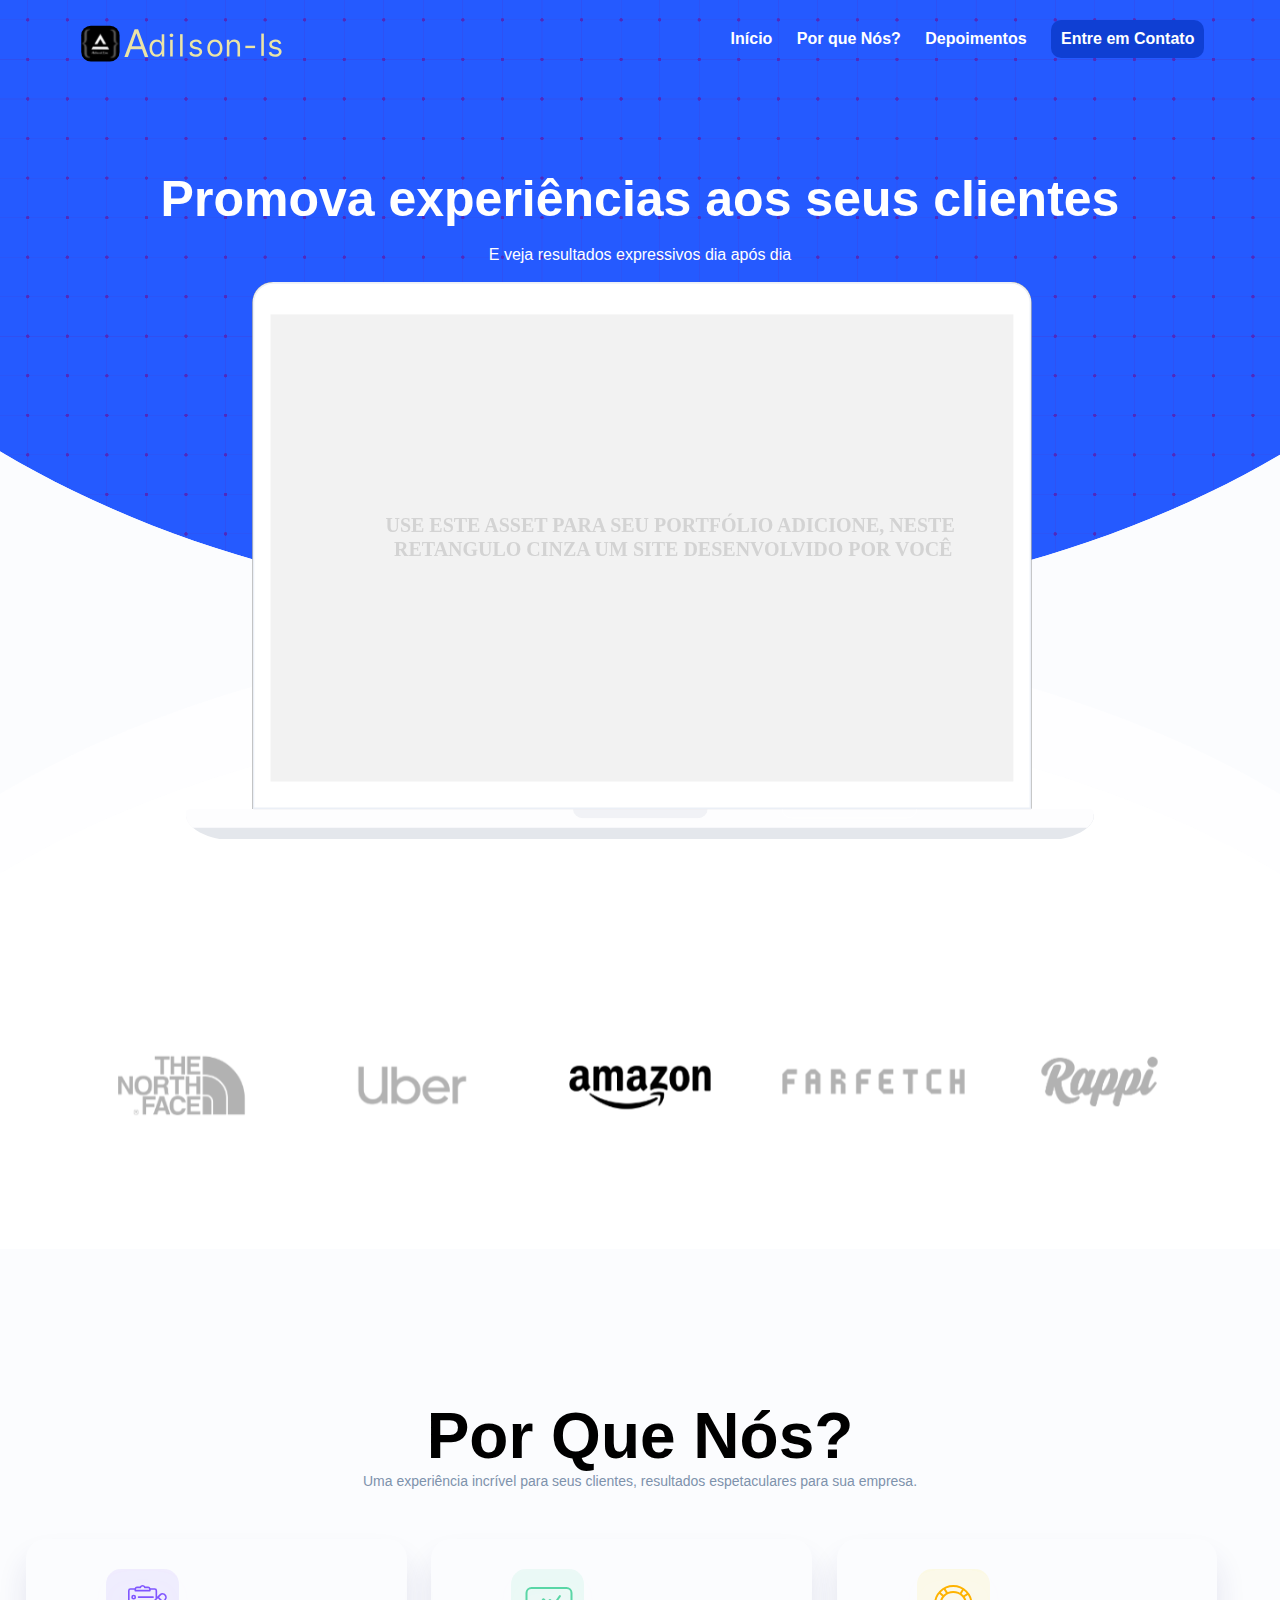
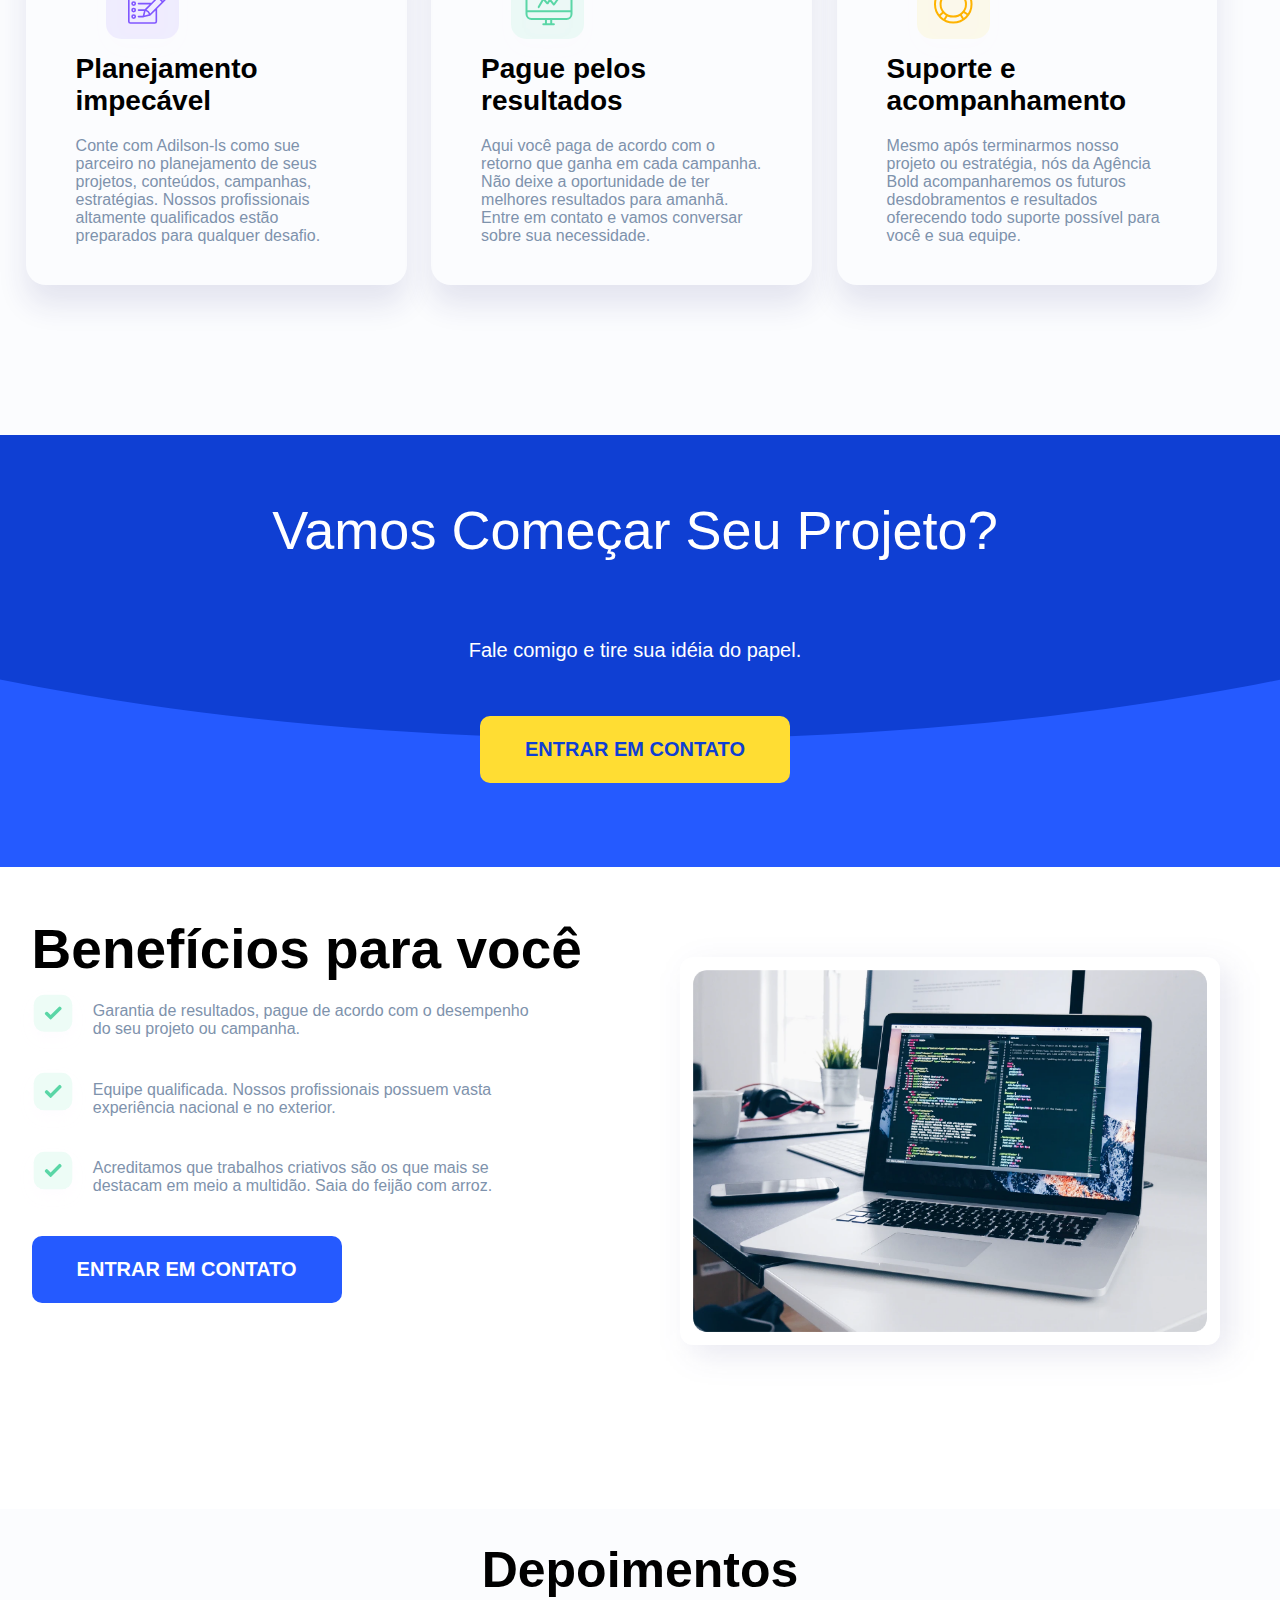
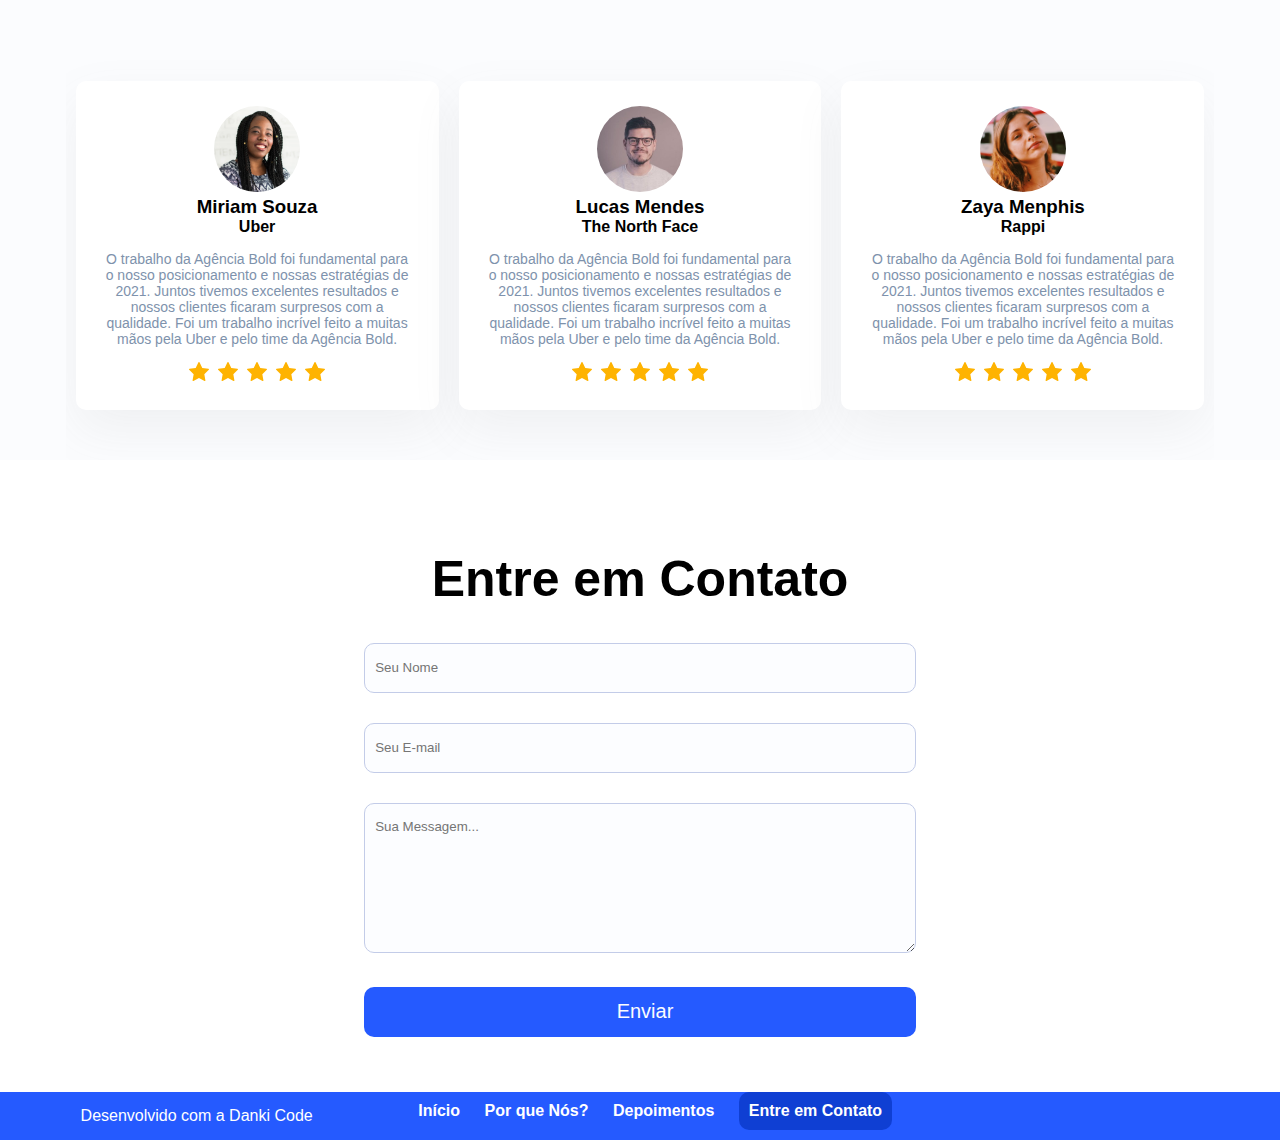
==== commit dd71a680: "upload de imagens svg para logo das empresas" ====
--- a/index.html
+++ b/index.html
@@ -41,11 +41,11 @@
 
     <section class="marcas">
         <div class="center">
-            <img src="/images/logo/logo_the_north_face.png" alt="the north face">
-            <img src="/images/logo/logo_uber.png" alt="Uber">
-            <img src="/images/logo/logo_amazon.png" alt="Amazon">
-            <img src="/images/logo/logo_farfetch.png" alt="Farfetch">
-            <img src="/images/logo/logo_rappi.png" alt="Rappi">
+            <img src="/images/logo/logo_the_north_face.svg" alt="the north face">
+            <img src="/images/logo/logo_uber.svg" alt="Uber">
+            <img src="/images/logo/logo_amazon.svg" alt="Amazon">
+            <img src="/images/logo/logo_farfetch.svg" alt="Farfetch">
+            <img src="/images/logo/logo_rappi.svg" alt="Rappi">
 
         </div>
     </section><!--marcas-->
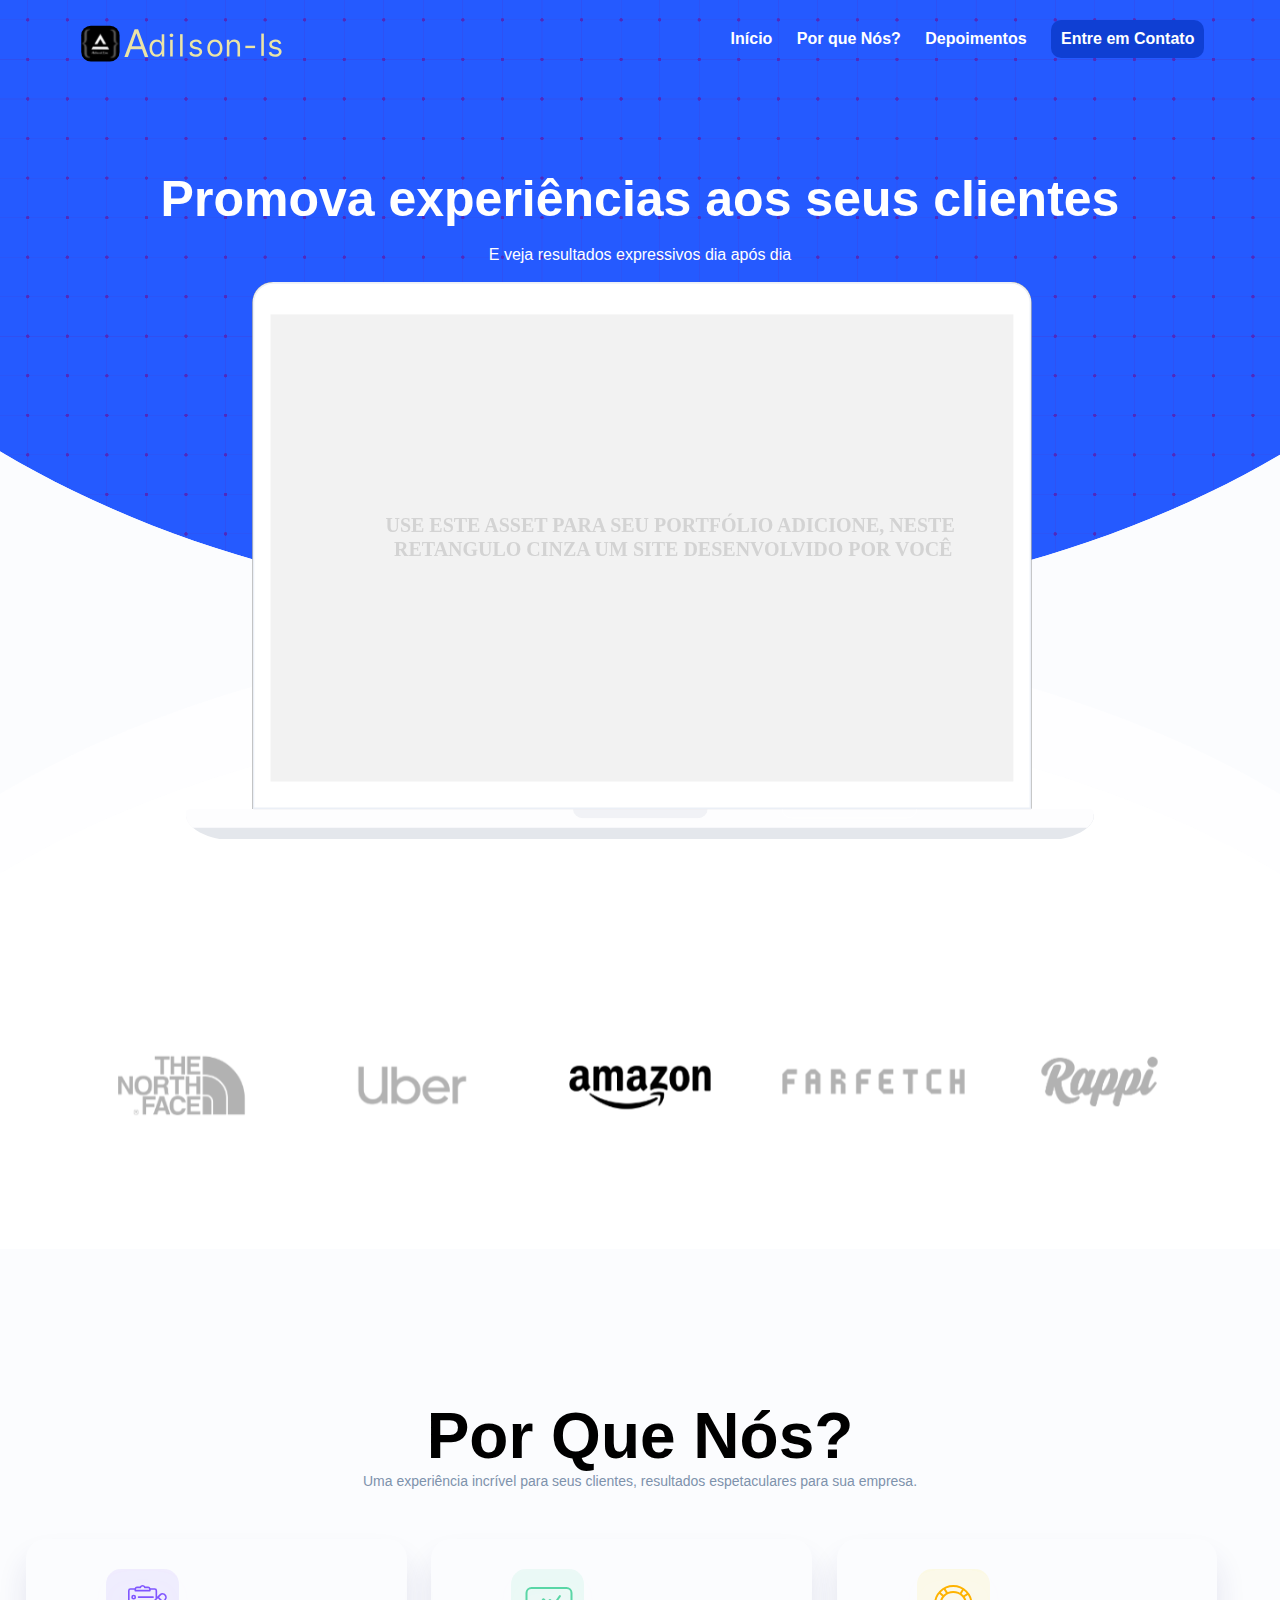
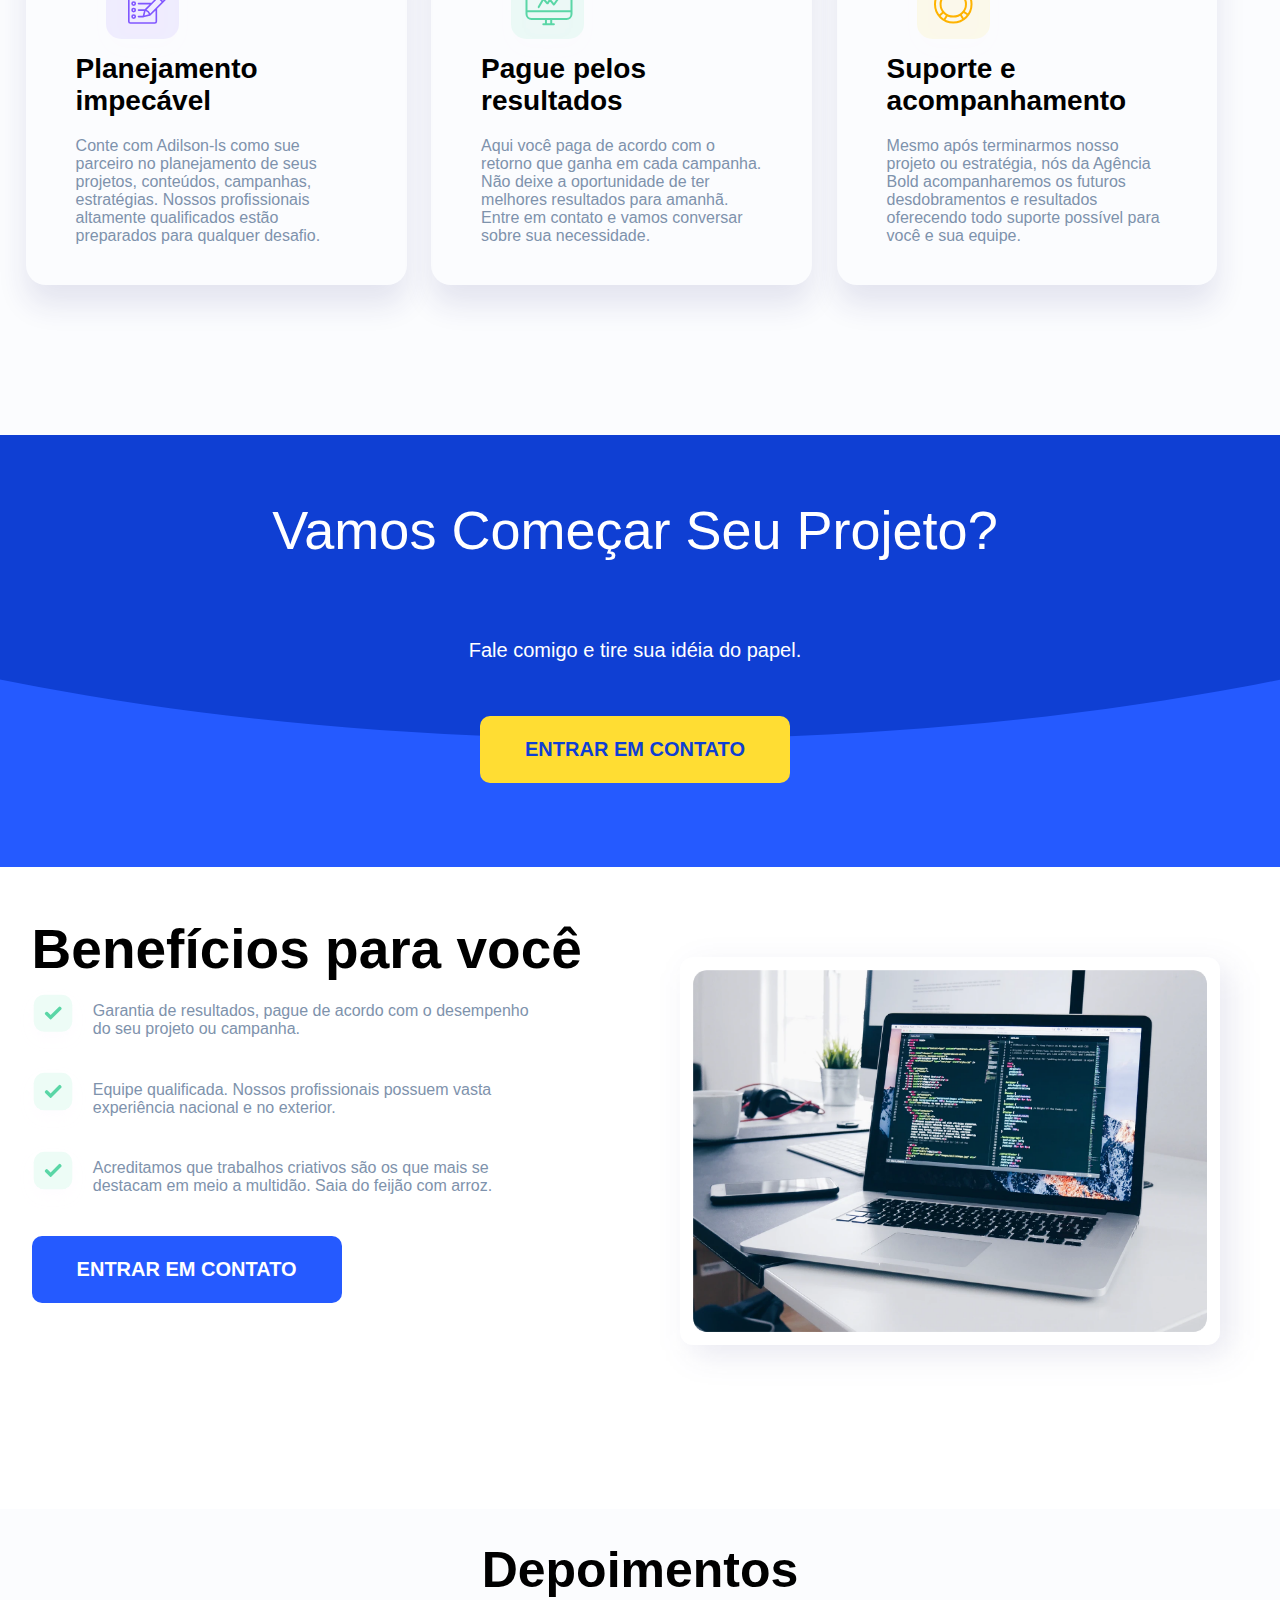
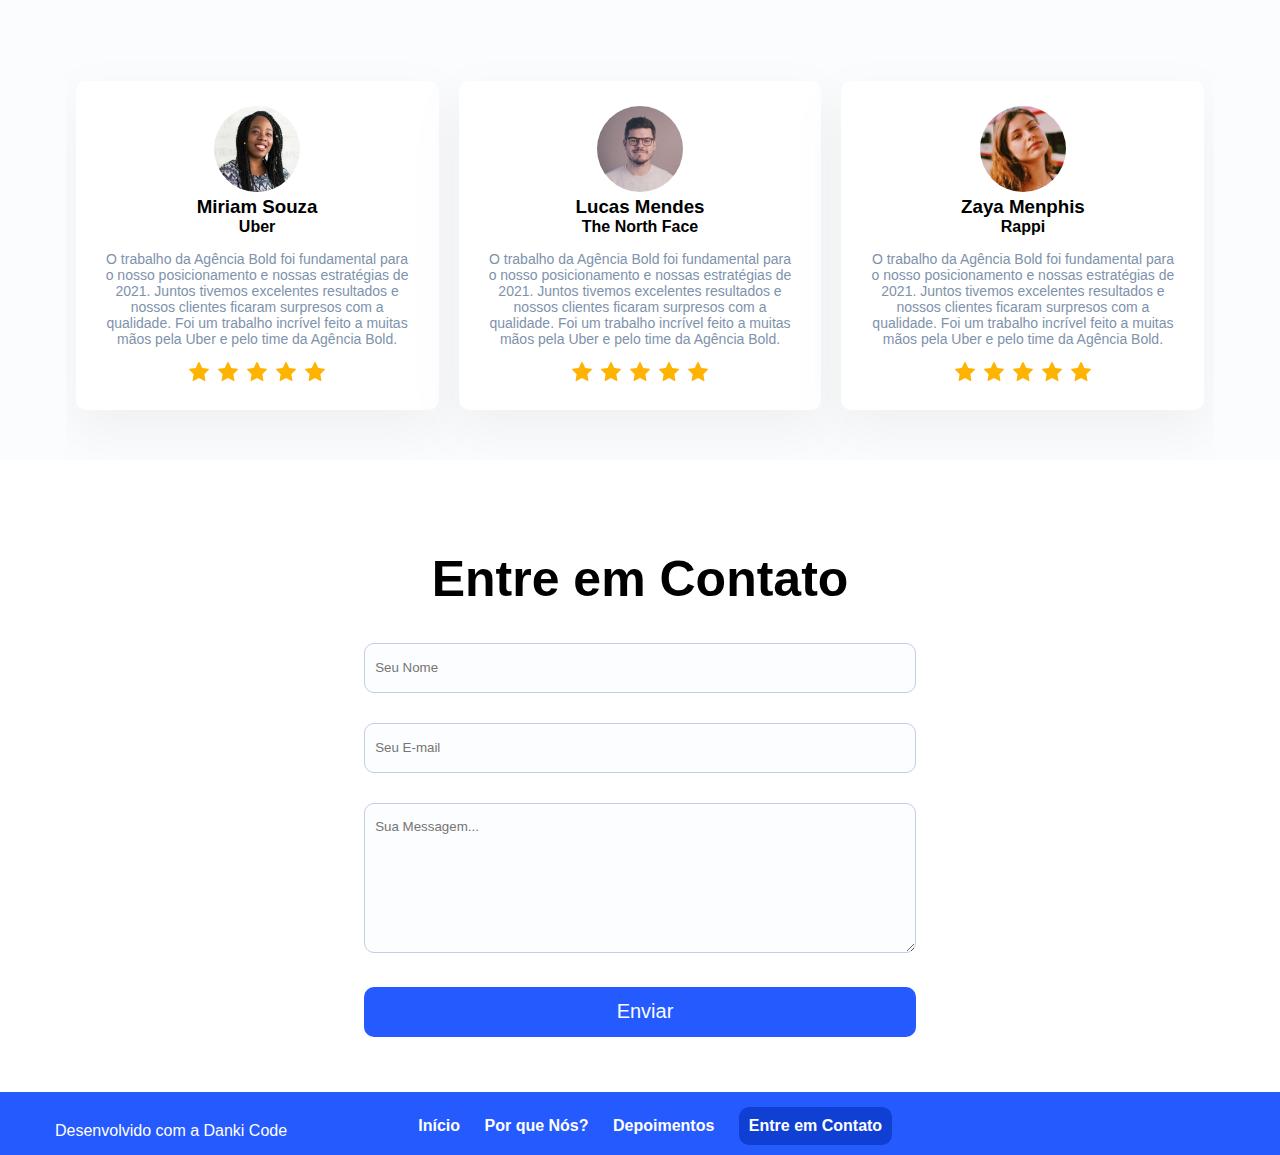
==== commit 4ea6a372: "merge update" ====
--- a/index.html
+++ b/index.html
@@ -87,7 +87,7 @@
         <h2>Vamos Começar Seu Projeto?</h2>
         <h4>Fale comigo e tire sua idéia do papel.</h4>
 
-        <a class="contact-btn" href="#contato">ENTRAR EM CONTATO</a>
+        <a class="contact-btn" href="#contact">ENTRAR EM CONTATO</a>
 
 
     </section><!--cta-->
@@ -103,7 +103,7 @@
                 <p><img src="images/icos/checklist.svg" alt=""><span>Acreditamos que trabalhos criativos são os que mais
                         se destacam em meio a multidão. Saia do feijão com arroz.</span></p>
 
-                <a class="contact-btn" href="#contato">ENTRAR EM CONTATO</a>
+                <a class="contact-btn" href="#contact">ENTRAR EM CONTATO</a>
             </div> <!--lista-beneficios-->
 
             <div class="img-beneficios">
--- a/css/style.css
+++ b/css/style.css
@@ -388,6 +388,9 @@
 footer.main{
     background-color: #255AFF;
 }
+footer.main .center{
+    padding: 15px 0 0;
+}
 
 .text-footer p{
     color: white;
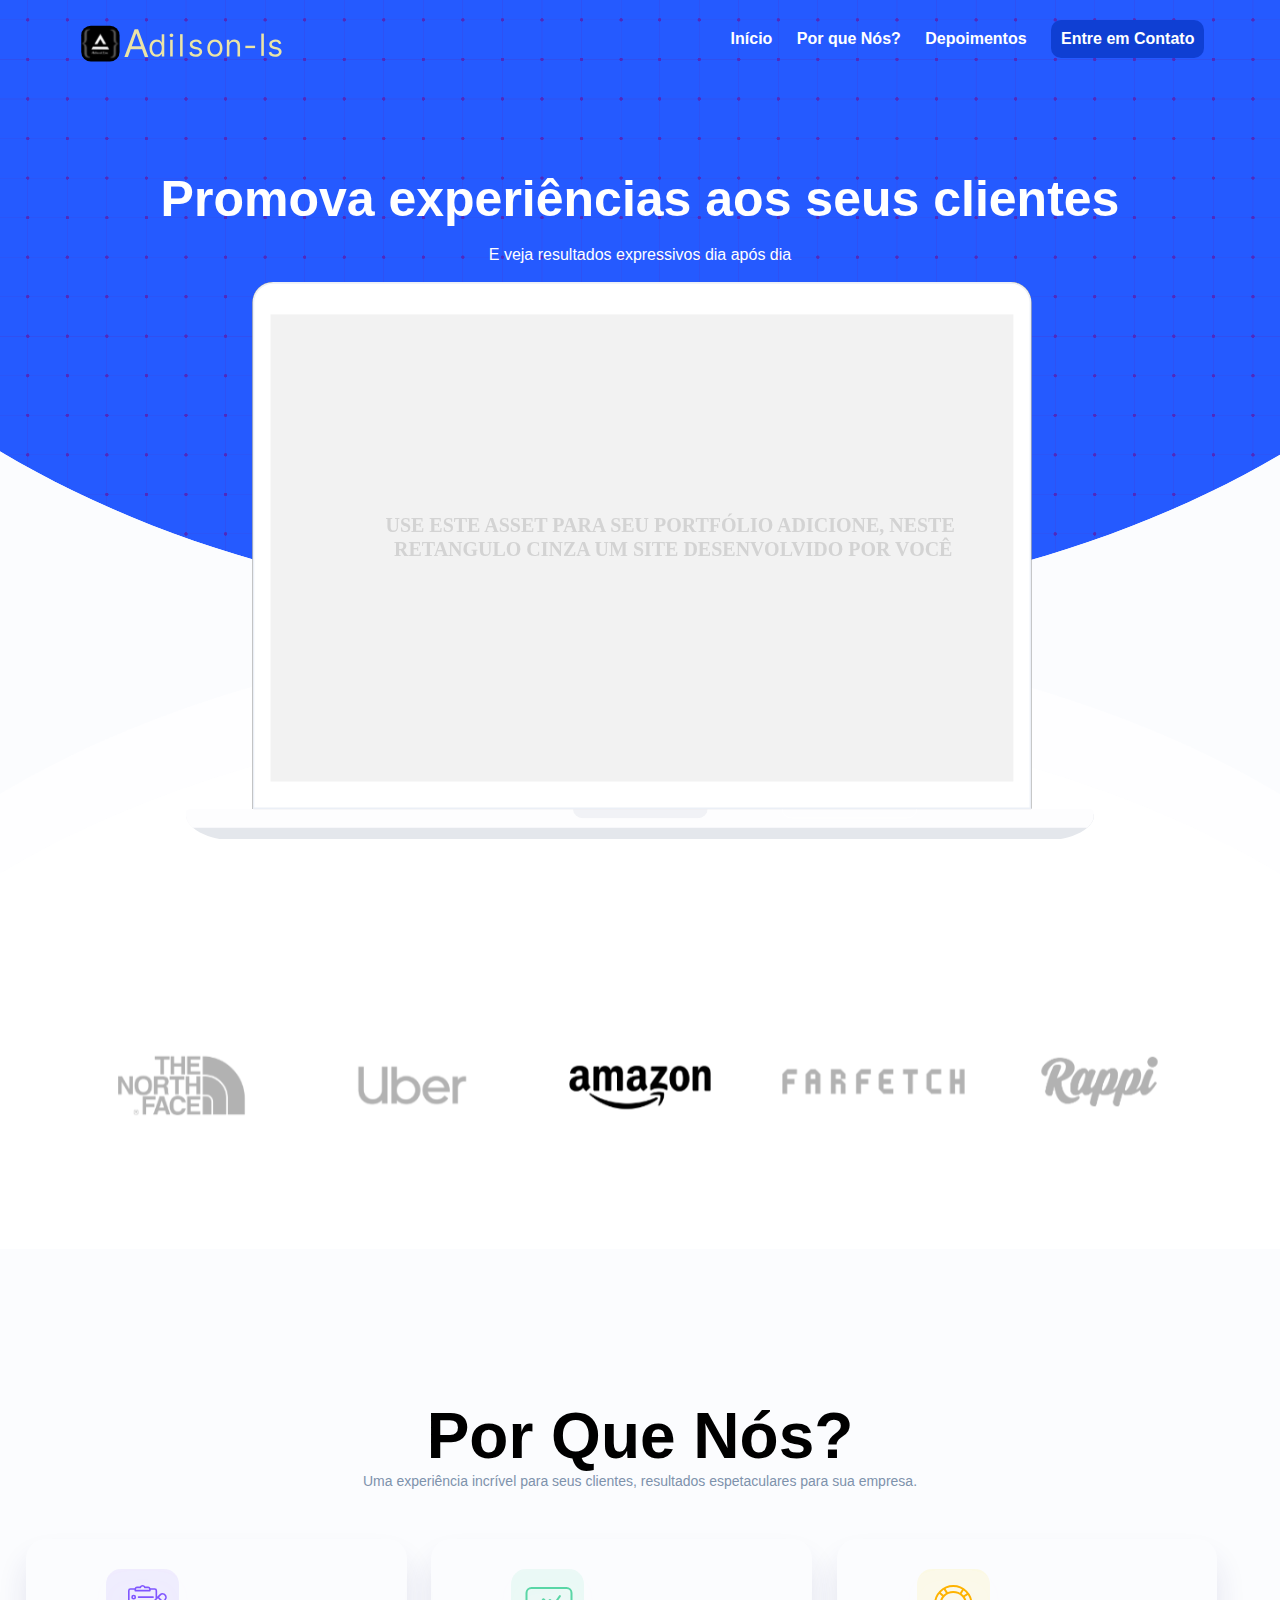
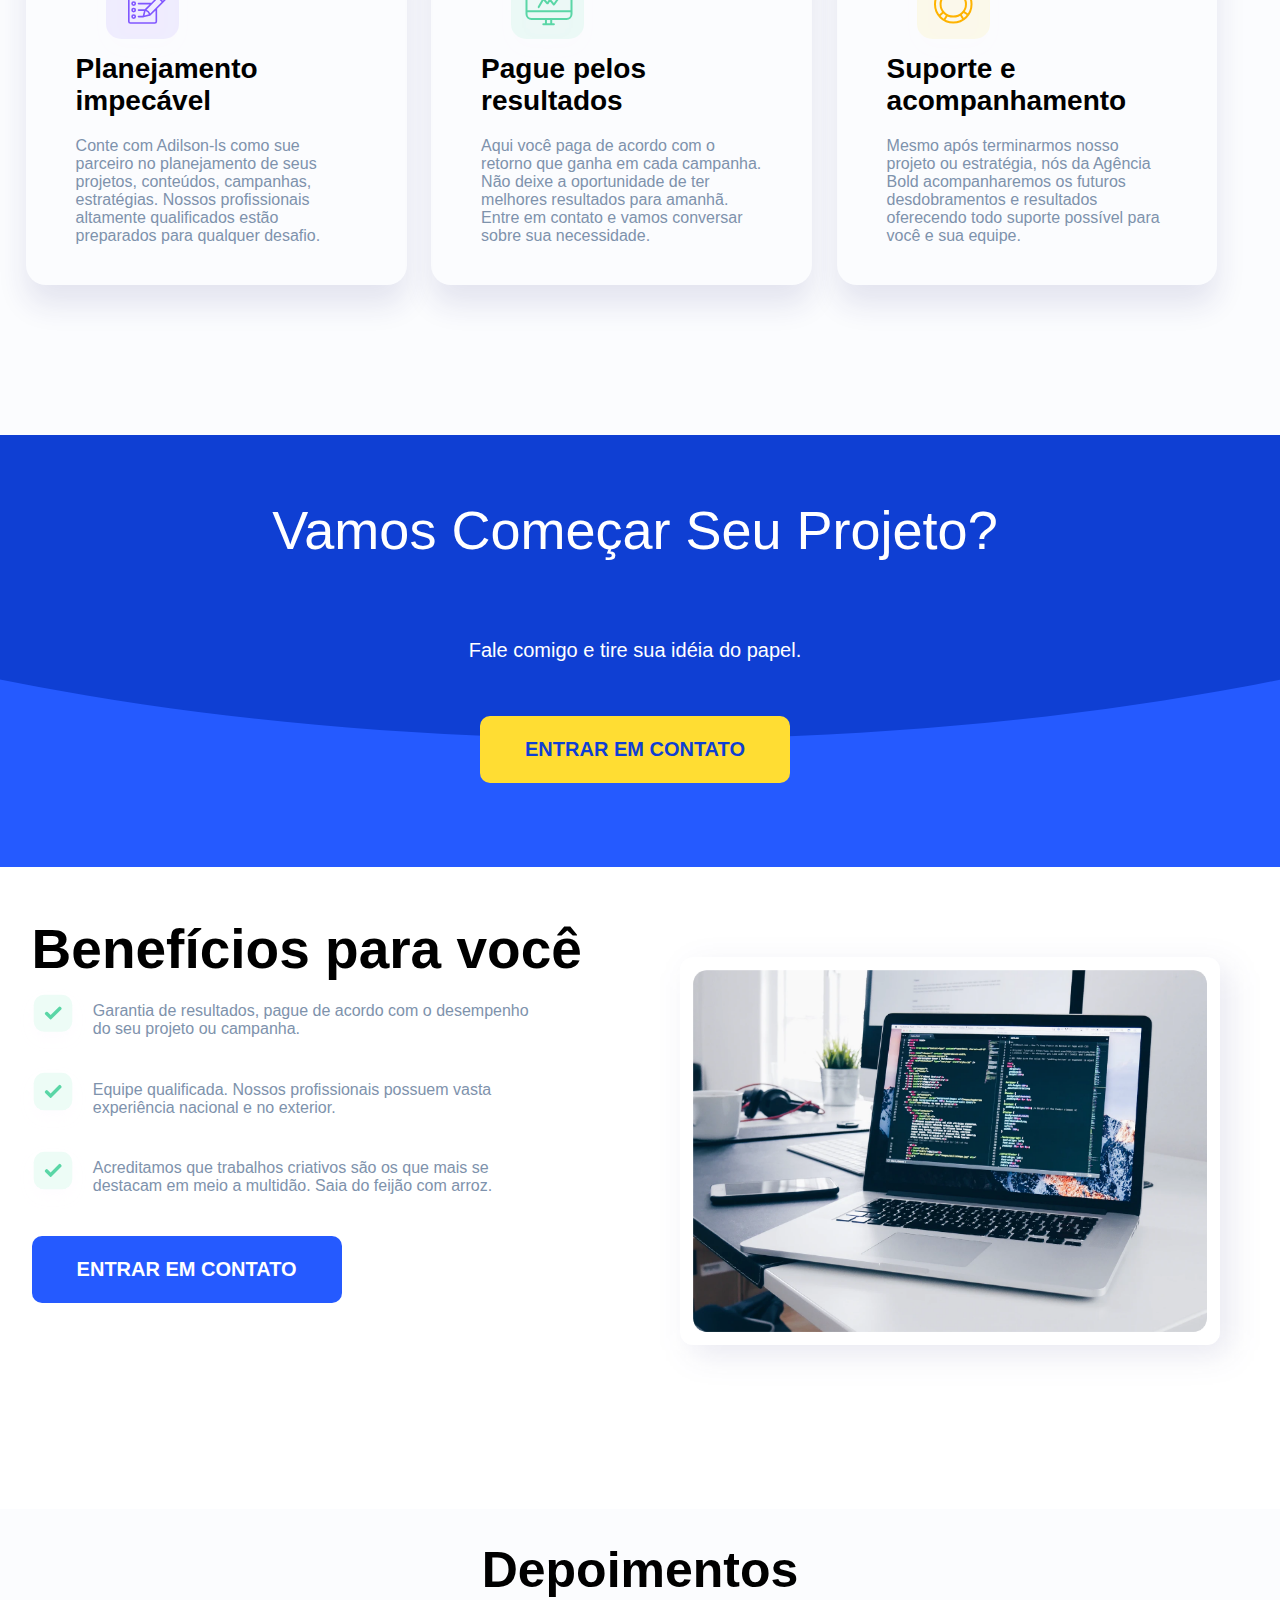
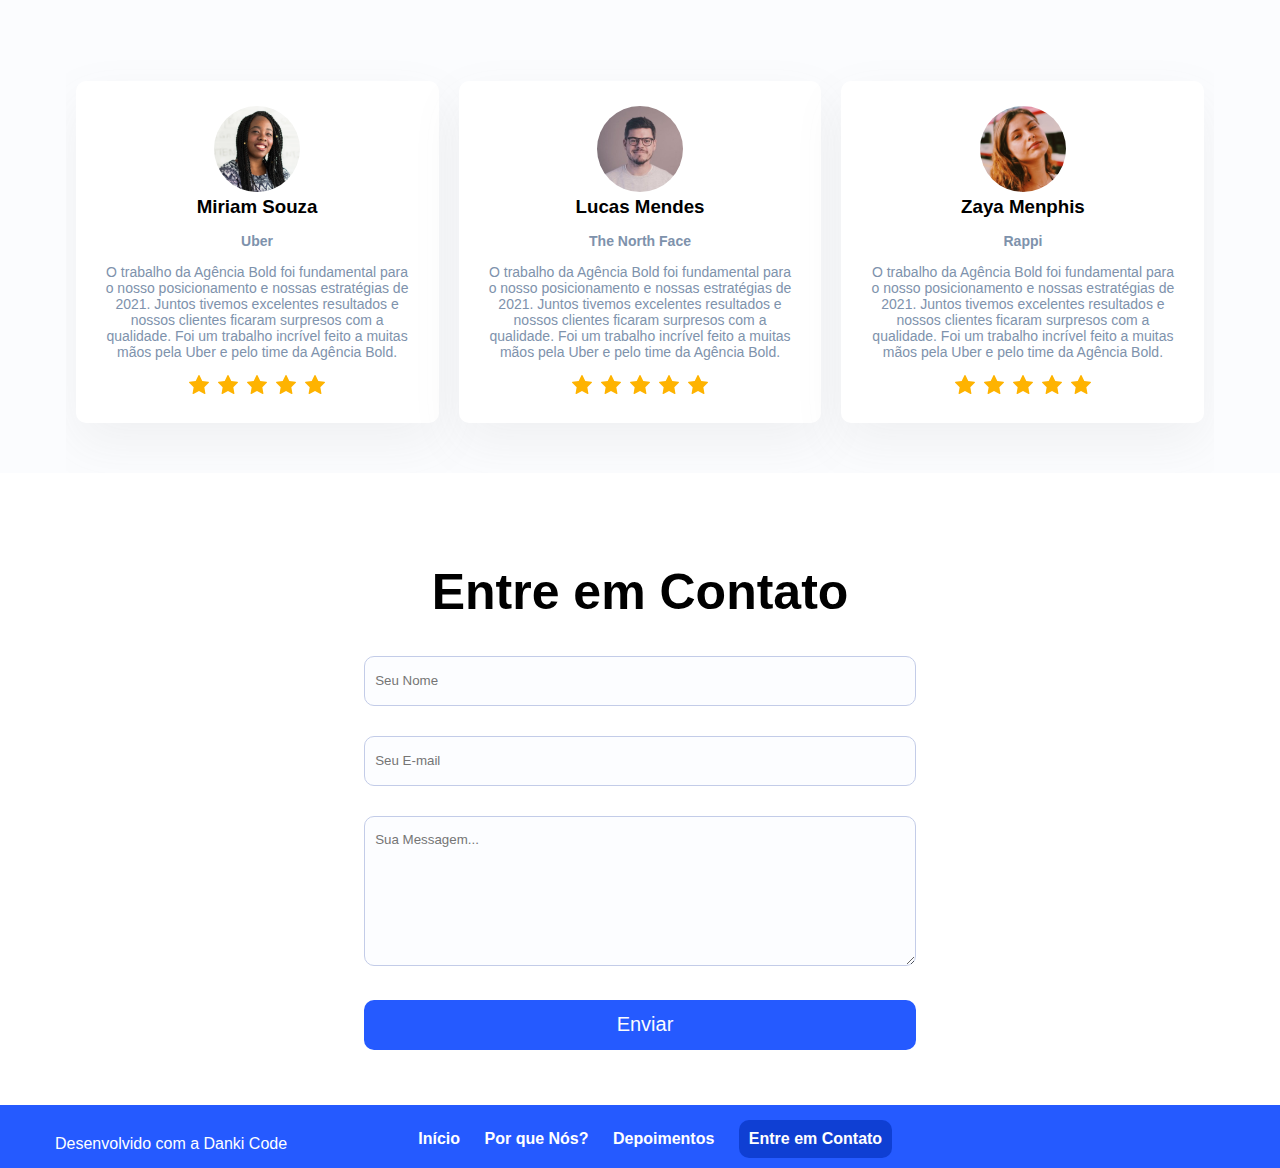
==== commit bd1d7111: "corrigindo problemas com as marcas" ====
--- a/index.html
+++ b/index.html
@@ -41,11 +41,11 @@
 
     <section class="marcas">
         <div class="center">
-            <img src="/images/logo/logo_the_north_face.svg" alt="the north face">
-            <img src="/images/logo/logo_uber.svg" alt="Uber">
-            <img src="/images/logo/logo_amazon.svg" alt="Amazon">
-            <img src="/images/logo/logo_farfetch.svg" alt="Farfetch">
-            <img src="/images/logo/logo_rappi.svg" alt="Rappi">
+            <img src="/images/icos/logo_the_north_face.svg" alt="the north face">
+            <img src="/images/icos/logo_uber.svg" alt="Uber">
+            <img src="/images/icos/logo_amazon.svg" alt="Amazon">
+            <img src="/images/icos/logo_farfetch.svg" alt="Farfetch">
+            <img src="/images/icos/logo_rappi.svg" alt="Rappi">
 
         </div>
     </section><!--marcas-->
--- a/css/style.css
+++ b/css/style.css
@@ -276,6 +276,8 @@
     border-radius:10px;
 }
 
+
+.container-slider-single h4,
 .container-slider-single p{
     margin:15px 0;
     color:#7E92AC;
